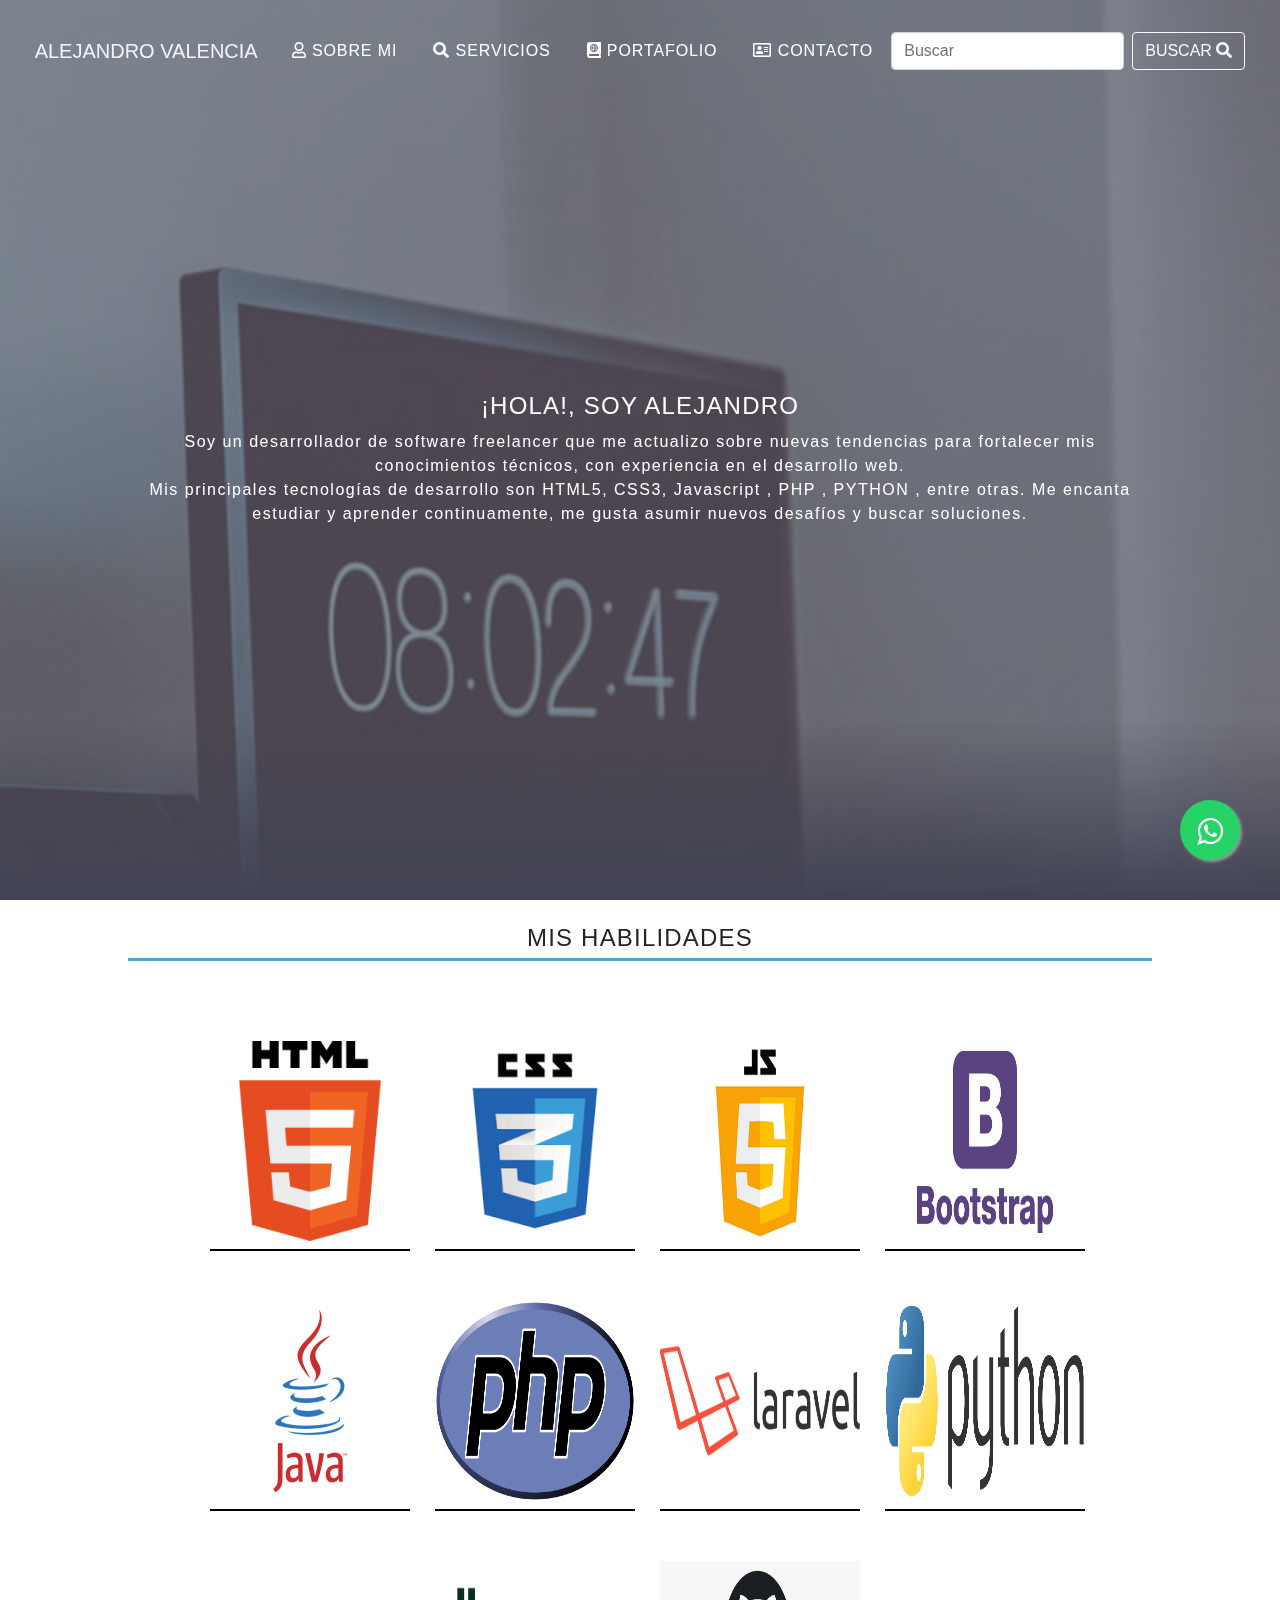
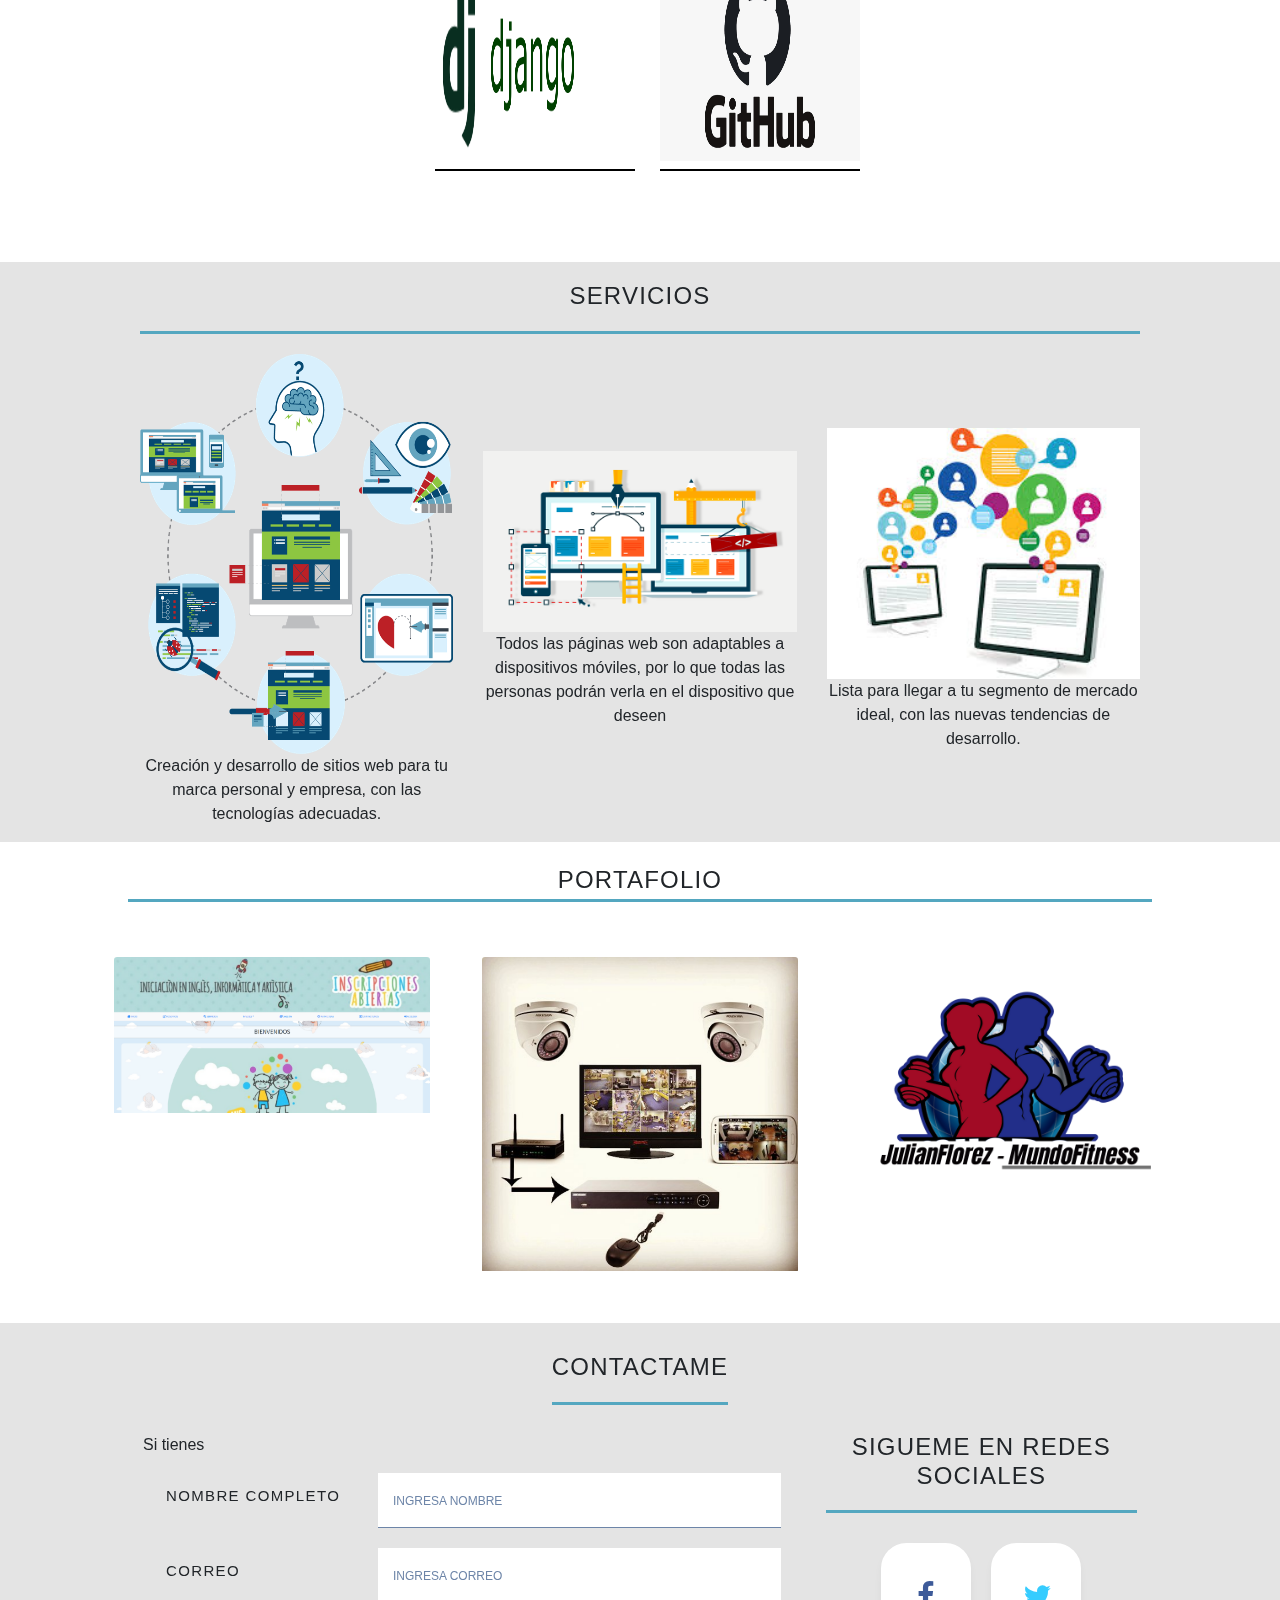
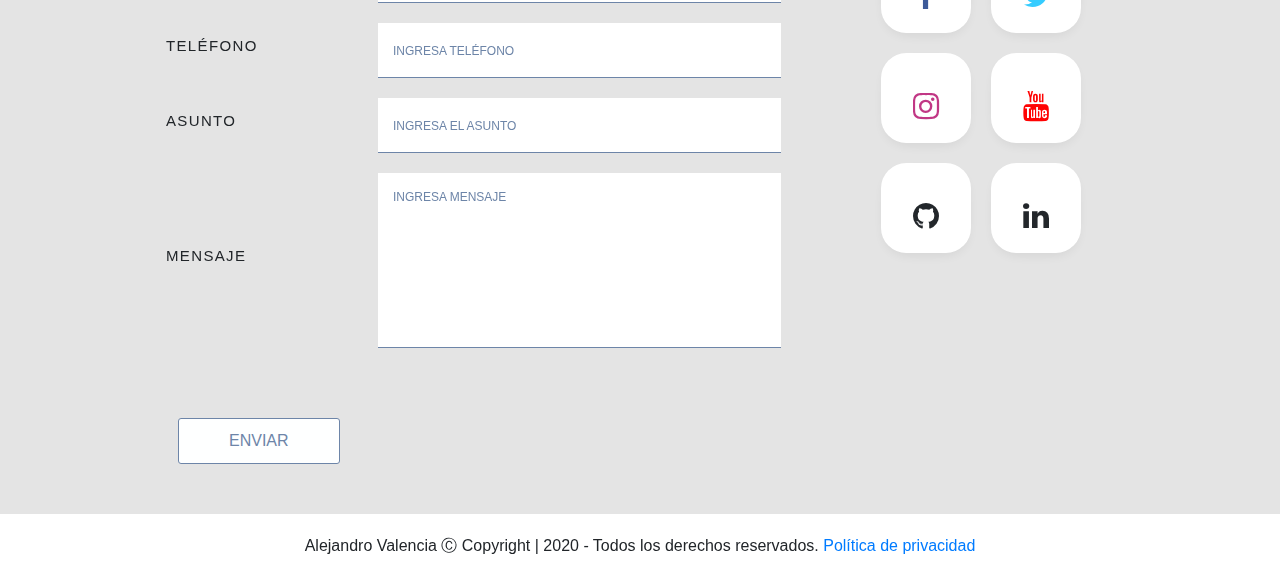
==== index.html @ 233dec97 "e que dd" ====
<!DOCTYPE html>
<html>

  <head>
    <meta charset="UTF-8">
    <meta name="viewport" content="width=device-width, initial-scale=1.0">
    <title> MI BLOG | B I E N V E N I D O </title>

    <link rel="stylesheet" type="text/css" href="estilos/css/estilos.css">
    <link rel="stylesheet" type="text/css" href="estilos/css/sobremi.css">  
    <link rel="stylesheet" type="text/css" href="estilos/css/servicios.css">
    <link rel="stylesheet" type="text/css" href="estilos/css/portafolio.css">
    <link rel="stylesheet" type="text/css" href="estilos/css/contacto.css">
    <link rel="stylesheet" type="text/css" href="estilos/css/footer.css">
    <link rel="stylesheet" type="text/css" href="estilos/bootstrap/css/bootstrap.min.css">
    <link rel="stylesheet" type="text/css" href="estilos/fontawesome/css/all.css">
    <!-- PARA VER EL BOTON WPP -->
    <link rel="stylesheet" href="https://maxcdn.bootstrapcdn.com/font-awesome/4.5.0/css/font-awesome.min.css">
  </head>

  <body>

    <section class="contecInicio" id="inicio" >
      <div class="nav" id="sticker">
        <nav class="navbar navbar-expand-lg navbar-light bg-light">
          <button class="navbar-toggler" type="button" data-toggle="collapse" data-target="#navbarTogglerDemo03" aria-controls="navbarTogglerDemo03" aria-expanded="false" aria-label="Toggle navigation">
            <span class="navbar-toggler-icon"></span>
          </button>
          <a class="navbar-brand" href="index.html">ALEJANDRO VALENCIA</a>
          <div class="collapse navbar-collapse" id="navbarTogglerDemo03">
            <ul class="navbar-nav mr-auto mt-2 mt-lg-0">
              <li class="nav-item active">
                  <a class="nav-link" href="#sobremi"><i class="far fa-user"></i> sobre mi  <span class="sr-only">(current)</span></a>
              </li>

              <li class="nav-item">
                  <a class="nav-link" href="#servicios"><i class="fas fa-search"></i> Servicios </a>
              </li>

              <li class="nav-item">
                  <a class="nav-link" href="#portafolio"><i class="fas fa-atlas"></i> Portafolio </a>
              </li>
              
              <li class="nav-item">
                  <a class="nav-link" href="#contacto" ><i class="far fa-address-card"></i> Contacto</a>
              </li>
            </ul>
            <form class="form-inline my-2 my-lg-0">
              <input class="form-control mr-sm-2" type="buscar" placeholder="Buscar" aria-label="Search">
              <button class="btn btn-outline-light my-2 my-sm-0" type="submit">BUSCAR <i class="fas fa-search"></i></button>
            </form>
          </div>
        </nav>
      </div>

      <div class="photo-text">
        <h4 data-ix="skype">¡Hola!, soy Alejandro </h4>
        <p data-ix="container">
          Soy un desarrollador de software freelancer que me actualizo sobre nuevas tendencias para fortalecer mis conocimientos técnicos,
          con experiencia en el desarrollo web. </br>
          Mis principales tecnologías de desarrollo son HTML5, CSS3, Javascript , PHP , PYTHON , entre otras. 
          Me encanta estudiar y aprender continuamente, me gusta asumir nuevos desafíos y buscar soluciones. 
        </p>
      </div>
      <div class="overlay"></div>
    </section>
    
    <section class="portafolio" id="sobremi">
      </br>
      <h4 data-ix="slowfade-scroll-bigs">MIS HABILIDADES</h4>
      <div class="portafolio-container">
        <div class="albunes">
          <ul class="list-albunes">
            <li>
              <div class="container-albun">
                <img src="estilos/img/HTML5.png" alt="logo-html5" />
              </div>
            </li>
            <li>
              <div class="container-albun">
                <img src="estilos/img/Logocss.png" alt="logo-css3" />
              </div>
            </li>

            <li>
              <div class="container-albun">
                <img src="estilos/img/Logojs.png" alt="logo-js" />
              </div>
            </li>

            <li>
              <div class="container-albun">
                <img src="estilos/img/Logobootstrap.jpg" alt="logo-bootstrap" />
              </div>
            </li>
          
            <li>
              <div class="container-albun">
                <img src="estilos/img/java.png" alt="logo-java" />
              </div>
            </li>
            <li>
              <div class="container-albun">
                <img src="estilos/img/php.png" alt="logo-php" />
              </div>
            </li>
            <li>
              <div class="container-albun">
                <img src="estilos/img/laravel-logo.jpg" alt="logo-laravel" />
              </div>
            </li>
            <li>
              <div class="container-albun">
                <img src="estilos/img/python.png" alt="logo-python" />
              </div>
            </li>
            <li>
              <div class="container-albun">
                <img src="estilos/img/django.png" alt="logo-django" />
              </div>
            </li>
            <li>
              <div class="container-albun">
                <img src="estilos/img/GitHub-Logo.jpg" alt="logo-github" />
              </div>
            </li>
          </ul>
        </div>
      </div>
    </section>

    <section class="servicios" id="servicios">
      <div class="contenedor">
        <h4>SERVICIOS</h4>
        <span class="linea-abajo"></span>
        <div class="row">

          <div class="col-sm-4 centro">
            <img src="estilos/img/Desarrollo-web.png" alt="logo-python" class="tamañ-imgServicio"/>
            <p>Creación y desarrollo de sitios web para tu marca personal y empresa, con las tecnologías
            adecuadas.</p>
          </div>

          <div class="col-sm-4 centro">
            <img src="estilos/img/responsive.png" alt="logo-python" />
            <p>Todos las páginas web son adaptables a dispositivos móviles, por lo que todas las personas
              podrán verla en el dispositivo que deseen</p>
          </div>

          <div class="col-sm-4 centro">
            <img src="estilos/img/mercado.jpg" alt="logo-python" />
            <p>Lista para llegar a tu segmento de mercado ideal, con las nuevas tendencias de desarrollo.</p>
          </div>  

        </div> 
      </div>
    </section>

    <section class="portafolio" id="portafolio">
      </br>
      <h4>PORTAFOLIO</h4>
      <div class="portafolio-container">

        <section class="portafolio-item">
          <img src="estilos/img/portada.png" alt="pagina inicial" class="portafolio-img" />
          <section class="portafolio-text centro">
            <h4>SIWGPA</h4>
            
            <a href="https://alejo022.github.io/misprimerosmaestros/" class="btn btn-outline-info">VER SITIO WEB <i class="fas fa-angle-double-right"></i></a>
                  
          </section>
        </section>

        <section class="portafolio-item">
          <img src="estilos/img/02.PNG" alt="" class="portafolio-img"/>
          <section class="portafolio-text centro">
            <h4>CAMARAS SEGURIDAD</h4>
            <a href="#" class="btn btn-outline-info">PRONTO <i class="fas fa-times"></i></a>
          </section>
        </section>

        <section class="portafolio-item">
          <img src="estilos/img/fitnes.png" alt="pagina inicial" class="portafolio-img" />
          <section class="portafolio-text centro">
            
            <h4>MUNDO FITNES</h4>
            <a href="#" class="btn btn-outline-info">PRONTO <i class="fas fa-times"></i></a>
          </section>
        </section>

      </div>
    </section>

    <div class="footer" id="contacto">
      <h4 data-ix="slowfade-scroll-bigs">CONTACTAME</h4>
      <div class="row">
        <div class="col-sm-8">

          <p>Si tienes </p>

          <div class="container">
            <form action="correos.php" method="POST">
              <ul class="flex-outer">
                <li>
                  <label for="nombre"><strong>Nombre Completo</strong></label>
                  <input type="text" name="nombre" placeholder="Ingresa Nombre" class="rect" required>
                </li>
                <li>
                  <label for="correo"><strong>Correo</strong></label>
                  <input type="email" name="email" placeholder="Ingresa Correo" class="rect" required>
                </li>
                <li>
                  <label for="fono"><strong>Teléfono </strong></label>
                  <input type="text" name="telefono" placeholder="Ingresa Teléfono" class="rect" required>
                </li>
                <li>
                  <label for="asunto"><strong>asunto </strong></label>
                  <input rows="6" name="asunto" class="rect" placeholder="Ingresa el Asunto" required>
                </li>
                <li>
                  <label for="mensaje"><strong>mensaje </strong></label>
                  <textarea rows="6" name="mensaje" class="rect" placeholder="Ingresa Mensaje" required></textarea>
                </li>
                <li class="center">
                  <button type="submit" >Enviar</button>
                </li>
              </ul>
            </form>
          </div>

        </div>
        <div class="col-sm-4">

          <div class="tituLo">
            <h4>SIGUEME EN REDES SOCIALES</h4>
          </div>

          <div class="social-btns">
            <a class="btn facebook" href="https://www.facebook.com/stiven.valenciacorrea"><i class="fa fa-facebook"></i></a>
            <a class="btn twitter" href="https://twitter.com/vc_stiven"><i class="fa fa-twitter"></i></a>
            <a class="btn instagram" href="https://www.instagram.com/alejovalencia01"><i class="fa fa-instagram"></i></a>
            <a class="btn youtube" href="https://www.youtube.com/channel/UCEOxPpG16FX16NzQnn1wK1A?view_as=subscriber"><i class="fa fa-youtube"></i></a>
            <a class="btn github" href="https://github.com/alejo022"><i class="fa fa-github"></i></a>
            <a class="btn linkedin" href="https://www.linkedin.com/in/alejandro-valencia-360410129"><i class="fa fa-linkedin"></i></a>
          </div>

        </div>
      </div>
     
    </div>
    
    <a href="https://wa.link/uc47rr" class="float" target="_blank">
      <i class="fa fa-whatsapp my-float"></i>
    </a>

    <footer>
      <span class="footer__text">Alejandro Valencia Ⓒ Copyright | 2020 - Todos los derechos reservados.</span>
      <a href="#" class="footer__link">Política de privacidad</a>
    </footer>
    
    <script src="estilos/js/jquery-3.4.1.min.js"></script>
    <script src="estilos/js/popper.min.js"></script>
    <script src="estilos/bootstrap/js/bootstrap.min.js"></script>

    <!--  NO DEJA VER BOTON WPP  <script defer src="estilos/fontawesome/js/all.js"></script>-->
  </body>
</html>
---- estilos/css/estilos.css ----
body{
  margin: 0;
  padding: 0;
  background-color: #e4e4e4;
  font-family: 'Raleway', sans-serif;
}

/*PARA PONER FOTO DE FONDO Y MENU SOBRE EL  */

.contecInicio{
    width: 100%;
    height: 100vh;
    position: relative;
    background-size: cover;
    overflow: hidden;

    display:flex;
    flex-wrap: wrap;
    justify-content: center;
    align-items: flex-start;
    align-content: flex-start;
    color:#eee;
}

.contecInicio:after{
  content:"";
  width:100%;
  height:100vh;
  position:absolute;
  bottom:0;
  left:0;
  z-index:-1;
  background: linear-gradient(to bottom, rgba(0,0,0,0.12) 80%,rgba(27,32,48,1) 100%);
}

.contecInicio:before{
  content:"";
  width:100%;
  height:200%;
  position:absolute;
  top:0;
  left:0;
    -webkit-backface-visibility: hidden;
    -webkit-transform: translateZ(0); backface-visibility: hidden;
  scale:(1.0, 1.0);
    transform: translateZ(0);
  background:#1B2030 url(../img/bueno.jpg) 100%  no-repeat;
  background-size: cover;
  overflow: hidden;
  background-attachment:fixed;
  animation: grow 360s  linear 10ms infinite;
  transition:all 0.4s ease-in-out;
  z-index:-2
}

.photo-text{
  width: 100%;
  height: 80%;
  display: flex;
  flex-direction: column;
  justify-content: center;
  align-items: center;
}

.overlay{
    position: absolute;
    z-index: 1;
    width: 100%;
    height: 200vh;
    top: 0;
    left: 0;
    background: rgba(92, 92, 107, 0.6);
}
  
.contecInicio h4{
    text-transform: uppercase;
    letter-spacing: 1.2px;
    color: #FEFFFF;
    margin: 10px;
    cursor: pointer;
    position: relative;
    z-index: 998;
}
  
.contecInicio p{
    width: 80%;
    text-align: center;
    letter-spacing: 1.5px;
    color: #FEFFFF;
    position: relative;
    z-index: 998;
}

/*MENU*/
.nav{
    line-height: 70px;
    position: relative;
    z-index: 999;
  }
  
.nav-item a {
  clear: right;
  color: #FEFFFF !important;
  margin: 0 10px;
  line-height: 70px;
  letter-spacing: .9px;
  text-transform: uppercase;
  transition: all 250ms ease;
}
  
.centro{
  display: flex;
  flex-direction: column;
  justify-content: center;
text-align: center;}

/*BOTON WPP*/

.float{
	position:fixed;
	width:60px;
	height:60px;
	bottom:40px;
	right:40px;
	background-color:#25d366;
	color:#FFF;
	border-radius:50px;
	text-align:center;
  font-size:30px;
	box-shadow: 2px 2px 3px #999;
  z-index:100;
}

.float:hover {
	text-decoration: none;
	color: #25d366;
  background-color:#fff;
}

.my-float{
	margin-top:16px;
}



/*Para la barra de navegacion */

@media screen and (max-width: 1140px){

  .navbar-brand {display: none !important; }

}

@media screen and (max-width: 990px){

  .navbar-brand {display: block !important; }


}
---- estilos/css/sobremi.css ----
.albunes{width: 90%;
    height: auto;
    margin: auto;}


.albunes-niveles{width: 100%;
             height: auto;}


.albunes .list-albunes {display: flex;
                   flex-wrap:wrap;
                   justify-content: center;}
                    
                   
.albunes .list-albunes li {margin-right: 25px;
                      margin-bottom: 25px;
                      margin-top: 25px;
                      list-style: none;}
                      


.albunes .list-albunes li .container-albun {position: relative;
                                       width: 200px;
                                       border-bottom: 2px double #000;
                                       transition: all 0.4s ease-out;}
               

.albunes .list-albunes li .container-albun:hover {
                                             transform: translateY(-10px);
                                             box-shadow: 4px 30px 16px 0px  rgba(50,50,50, 0.45)}


.albunes .list-albunes li .container-albun img {
                                           position: relative;
                                           width: 200px;
                                           height: 200px;
                                            margin-bottom: 8px;}

.albunes .list-albunes li .container-albun .info-albun {position: absolute;
                                                   bottom: 0;
                                                   width: 100%;
                                                   height: 50px;
                                                   display: flex;
                                                   align-items: center;
                                                   justify-content: center;}


.albunes .list-albunes li .container-albun .info-albun .nombre-albun {color: rgb(0,0,0);}

/*----------------------------------------------------------------------------------------*/
---- estilos/css/servicios.css ----
.servicios {
    width: 100%;
    height: auto;
    margin: auto;
   
}
 
.servicios .contenedor {
    
    margin: auto;
    width: 90%;
    max-width: 1000px;
    overflow: hidden;
    
}

.contenedor h4{
    text-align: center;
    font-weight: 400;
    letter-spacing: 1.2px;
    margin-top: 20px;
  }
  
  .contenedor h4:after{
    content: '';
    display: block; 
    width: 100%;
    height: 3px;
    margin: 20px auto;
    border: 0;
    background: #54a7c0;
  }

section .caja-servicios {
    display: flex;
    width: 100%;
    height: 100%;
    justify-content: space-around;
    
    flex-wrap: wrap;
    display: flex;
                   flex-wrap:wrap;
                   justify-content: center;
}

.caja-servicios li {margin-right: 25px;
    margin-bottom: 25px;
    margin-top: 25px;
    list-style: none;}

.caja-servicios li .container-albun   {position: relative;
        width: 400px; }


.contenedor-cta{padding: 20px;
                text-align: center;}

  .tamañ-imgServicio{ height: 400px;}
---- estilos/css/portafolio.css ----
/*Portafolio*/
.portafolio{
    width: 100%;
    background: white;
  }
  
  .portafolio h4{
    width: 80%;
    margin: auto;
    text-align: center;
    font-weight: 400;
    letter-spacing: 1.2px;
  }
  
  .portafolio h4:after{
    content: '';
    display: block; 
    width: 100%;
    height: 3px;
    margin: 5px auto;
    border: 0;
    background: #54a7c0;
  }
  
  .portafolio-container{
    padding: 50px;
    display: flex;
    width: 90%;
    margin: auto;
    justify-content: space-between;
  }
  
  .portafolio-item{
    width: 30%;
    position: relative;
    overflow: hidden;
    border-radius: .20em;
  }
  
  .portafolio-item img{
    width: 100%;
  }
  
  .portafolio-text{
    width: 100%;
    position: absolute;
    bottom: 0;
    padding: 10px;
    background: rgba(254, 255, 255, .8);
    transform: translateY(100%);
    transition: all 450ms ease;
  }
  
  .portafolio-text h5{
    color: #299FFF;
    font-size: 15px;
    text-transform: uppercase;
    letter-spacing: 1.2px;
    margin: 0;
  }
  
  .portafolio-text p{
    text-align: justify;
    color: #6D85A8;
  }
  
  .portafolio-item:hover .portafolio-text{
    transform: translateY(0);
  }
  
  .portafolio-img{
    transition: all 450ms ease;
  }
  
  .portafolio-item:hover .portafolio-img{
    transform: rotate(-5deg) scale(1.15);
  }
---- estilos/css/contacto.css ----
/*CONTACTO*/


.footer{
  display: flex;
  align-items: center;
  flex-direction: column;
  width: 100%;
  margin-top: 30px;
}

.footer .row {width: 80%;}
  

.footer h4{
  font-weight: 400;
  letter-spacing: 1.2px;
}


.footer h4:after{
  content: '';
  display: block; 
  width: 100%;
  height: 3px;
  margin: 20px auto;
  border: 0;
  background: #54a7c0;
}

.container{
  width: 90%;
  margin: 0 auto;
}

.container *{
  box-sizing: border-box;
}

.flex-outer,
.flex-inner{
  list-style-type: none;
  padding: 0;
}

.flex-outer{
  max-width: 800px;
  margin: 0 auto;
}

.flex-outer li,
.flex-inner{
  display: flex;
  flex-wrap: wrap;
  align-items: center;
}

.flex-inner{
  padding: 0 8px;
  justify-content: space-between;  
}

.flex-outer > li:not(:last-child){
  margin-bottom: 20px;
}

.flex-outer li label{
  padding: 8px;
  font-weight: 300;
  font-size: 15px;
  letter-spacing: .09em;
  text-transform: uppercase;
}

.flex-outer > li > label{
  flex: 1 0 120px;
  max-width: 220px;
}

.flex-outer > li > label + *,
.flex-inner{
  flex: 1 0 220px;
}

.flex-outer li input:not([type='checkbox']),
.flex-outer li textarea{
  padding: 15px;
  resize: none;
}

.flex-outer li button{
  background: 0 0 #FEFFFF;
  border: 1px solid #6D85A8;
  border-radius: 3px;
  color: #6D85A8;
  font-size: 16px;
  line-height: inherit;
  margin: 30px 0;
  padding: 10px 50px;
  text-transform: uppercase;
  transition: all 0.25s ease 0s;
}

.flex-outer li button:hover,
.flex-outer li button:active,
.flex-outer li button:focus {
    border-color: #299FFF;
    color: #299FFF;
}

.flex-inner li{
  width: 100px;
}

.rect{
    border-color: #6D85A8;
  border-width: 0 0 1px 0;
  border-style: none none solid none;
  box-shadow: none;
}

.rect:focus{
    box-shadow: none;
    border-color: #60A9F1;
  outline: none;
}


.center{
  width: 95%;
  text-align: center;
  padding: 20px;
}



.flex-outer li ::placeholder{
  font-size: 12px;
  color: #6D85A8;
  text-transform: uppercase;
  font-weight: 400;
}

.flex-outer li ::-webkit-input-placeholder{
  font-size: 12px;
  color: #6D85A8;
  text-transform: uppercase;
  font-weight: 400;
}

.flex-outer li ::-moz-placeholder{
  font-size: 12px;
  color: #6D85A8;
  text-transform: uppercase;
  font-weight: 400;
}

.flex-outer li ::-ms-input-placeholder{
  font-size: 12px;
  color: #6D85A8;
  text-transform: uppercase;
  font-weight: 400;
}

.flex-outer li ::-moz-placeholder{
  font-size: 12px;
  color: #6D85A8;
  text-transform: uppercase;
  font-weight: 400;
}

input{
  font-family: 'Raleway', sans-serif;
}

@media screen and (max-width: 950px){
  .portafolio-container{
    flex-flow: column wrap;
    align-items: center;
    padding: 5px;
  }
  
  .portafolio-item{width: 80%; margin-top: 10px;}

  .centro h4 {font-size: 1rem}

}

@media screen and (max-width: 950px){
  .photo p{width: 90%;}
  .grand-title{width: 90%;}
  .text{flex-direction: column;}
  .inner-content{flex-flow: column wrap;}
  .boxy:nth-child(1),.boxy:nth-child(2){width: 90%;}/*GENERA PROBLEMA*/
  .boxy:nth-child(1){padding: 10px;}
  #slider{margin-left: -55px;}
}

@media only screen and (max-width: 600px){
  label{
    display: block;
    cursor: pointer;
  }
  .menu{
    text-align: center;
    width: 100%;
    display: none;
  }
  .menu a{
    display: block;
    border-bottom: 1px solid #EAEAEB;
    margin: 0;
    color: #6D85A8;
  }
  #toggle:checked + .menu{display: block; background-color: #FEFFFF;}
}

@media screen and (max-width: 500px){
  #slider{margin-left: -55px;}
  .inner-text{width: 80%;}
  
}

@keyframes slider{
  0%{left: 0; opacity: 0;}
  20%{left: 0; opacity: 1;}
  25%{left: -100%; opacity: .8;}
  45%{left: -100%; opacity: .8;}
  50%{left: -200%; opacity: .7;}
  70%{left: -200%; opacity: .7;}
  75%{left: -300%; opacity: .6;}
  95%{left: -400%; opacity: .6;}
  100%{left: -400%; opacity: 1;}
}



/*redes sociales*/

.tituLo {width: 100%;}

.tituLo h4 {text-align: center;}


.social-btns .btn,.social-btns .btn .fa,.social-btns .btn:before{transition:all .35s; transition-timing-function:cubic-bezier(0.31,-.105,.43,1.59)}

.social-btns .btn:before{top:90%;
                        left:-110%}

.social-btns .btn .fa{-webkit-transform:scale(0.8);
                      transform:scale(0.8)}


.social-btns .btn.facebook:before{background-color:#3b5998}

.social-btns .btn.facebook .fa{color:#3b5998}

.social-btns .btn.twitter:before{background-color:#3cf}

.social-btns .btn.twitter .fa{color:#3cf}

.social-btns .btn.youtube:before{background-color:red}

.social-btns .btn.youtube .fa{color:red}

.social-btns .btn.instagram:before{background-color:#c13584}

.social-btns .btn.instagram .fa{color:#c13584}

.social-btns .btn:focus:before,.social-btns .btn:hover:before{top:-10%;left:-10%}

.social-btns .btn:focus .fa,.social-btns .btn:hover .fa{color:#fff;
                                                        -webkit-transform:scale(1);
                                                        transform:scale(1)}

.social-btns{margin:auto;font-size:0;text-align:center;top:0;bottom:0;left:0;right:0}

.social-btns .btn{display:inline-block;background-color:#fff;width:90px;height:90px;line-height:90px;margin:10px 10px;text-align:center;position:relative;overflow:hidden;border-radius:28%;box-shadow:0 5px 15px -5px rgba(0,0,0,.1);opacity:.99}
.social-btns .btn:before{content:'';width:120%;height:120%;position:absolute;-webkit-transform:rotate(45deg);transform:rotate(45deg)}
.social-btns .btn .fa{font-size:38px;vertical-align:middle}
---- estilos/css/footer.css ----
footer {
    text-align: center;
    padding: 20px;
    background: white;
}
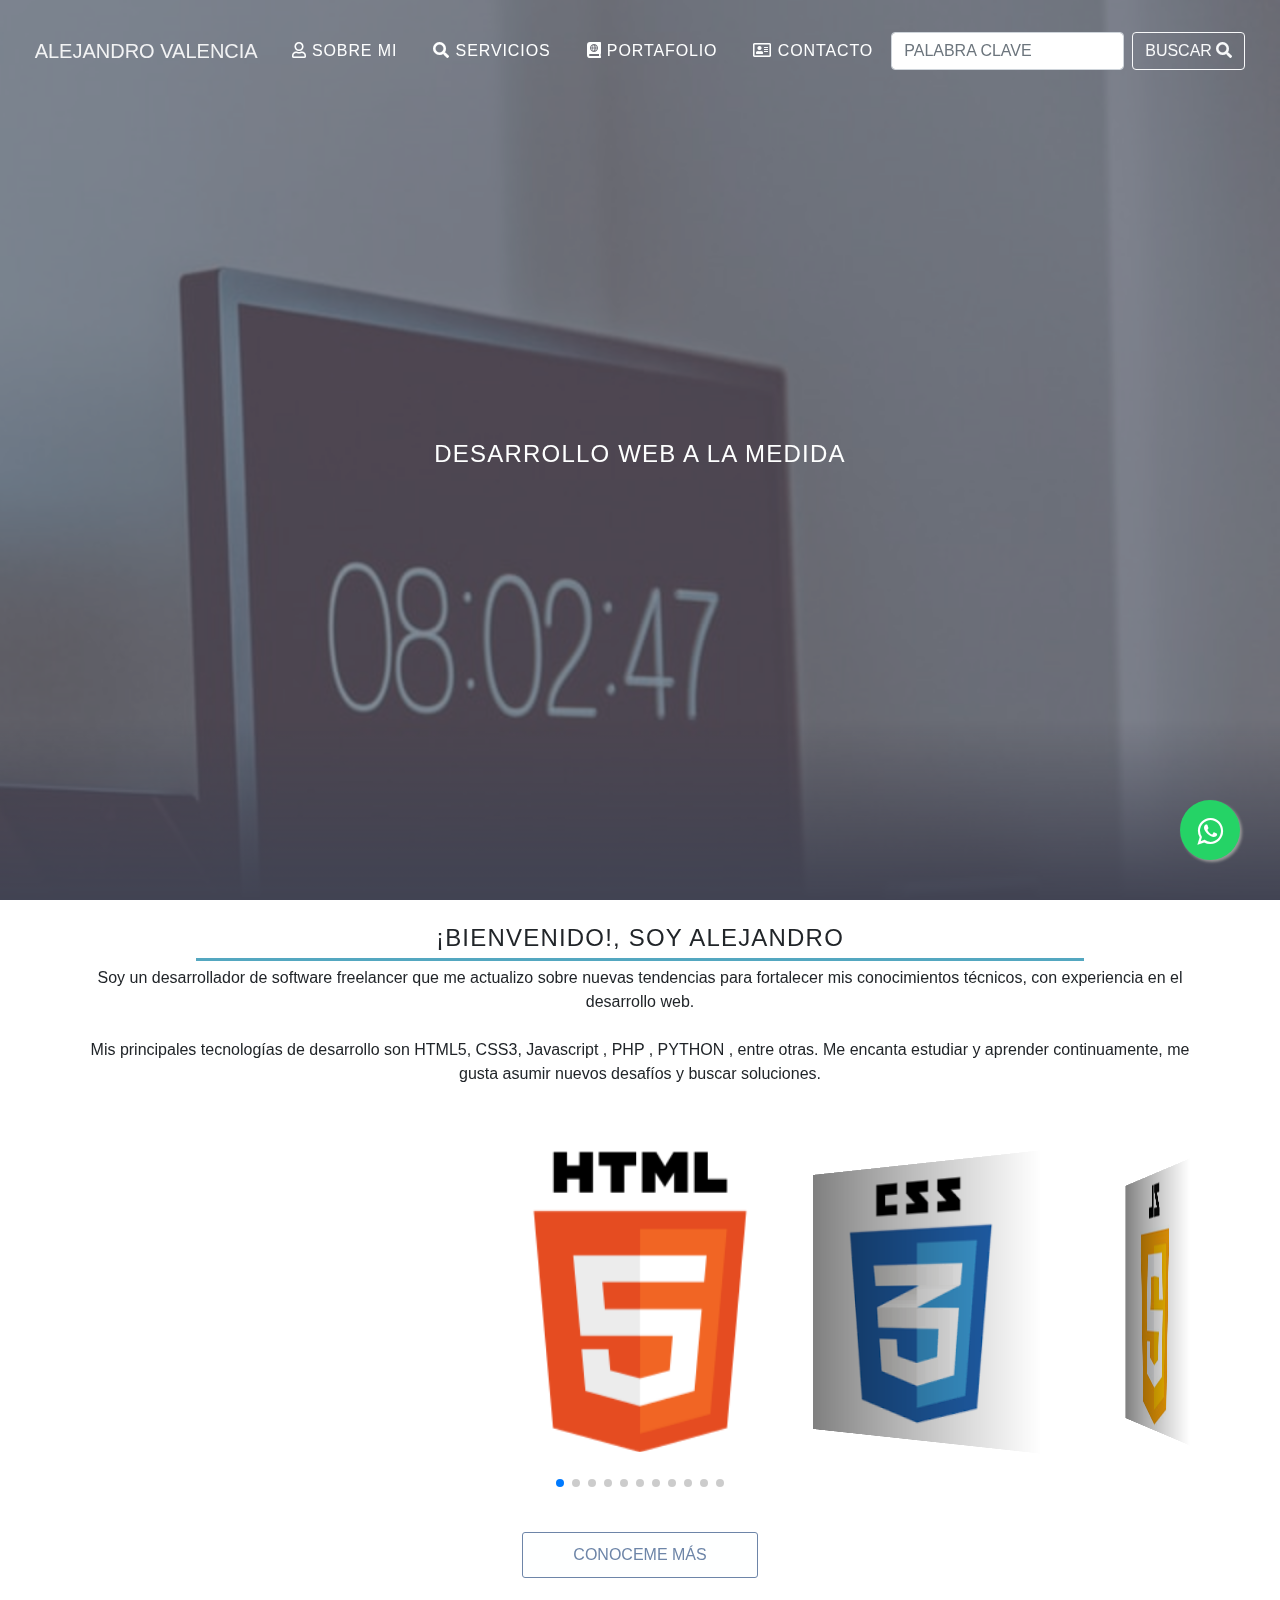
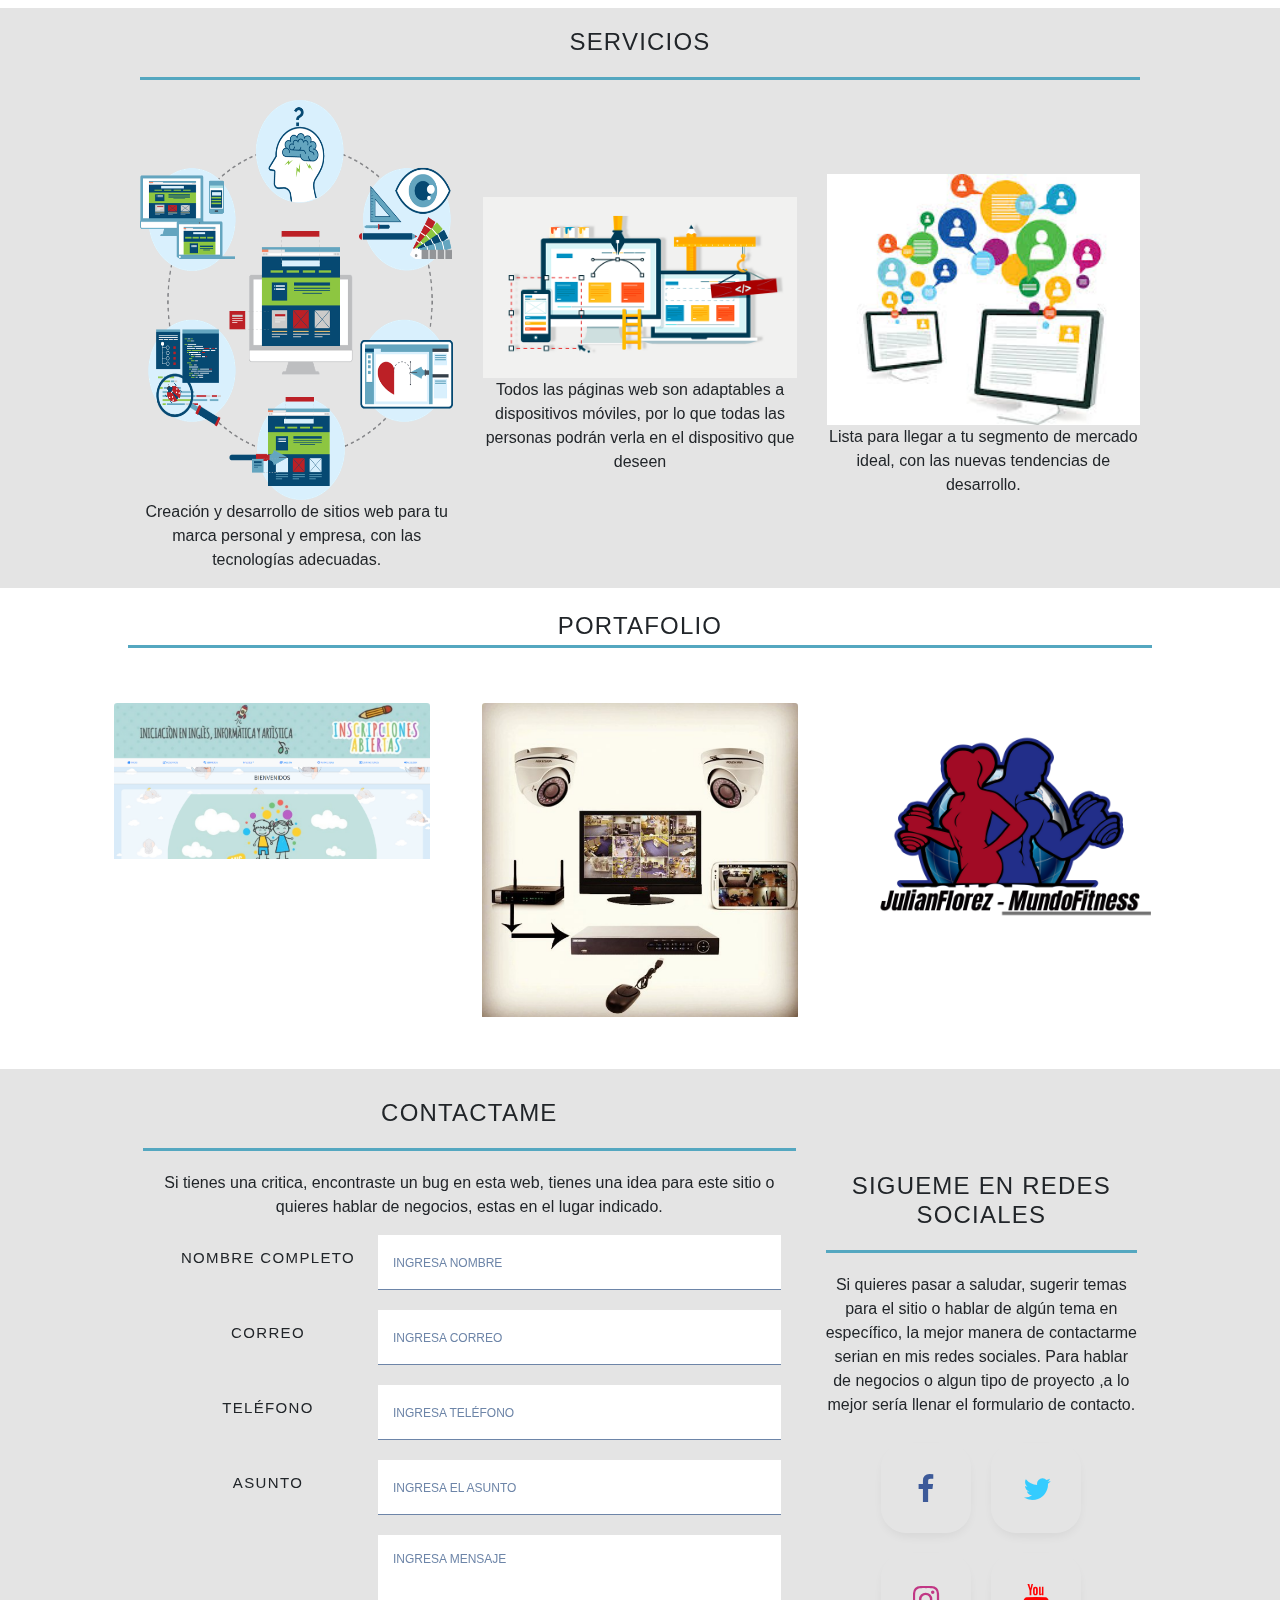
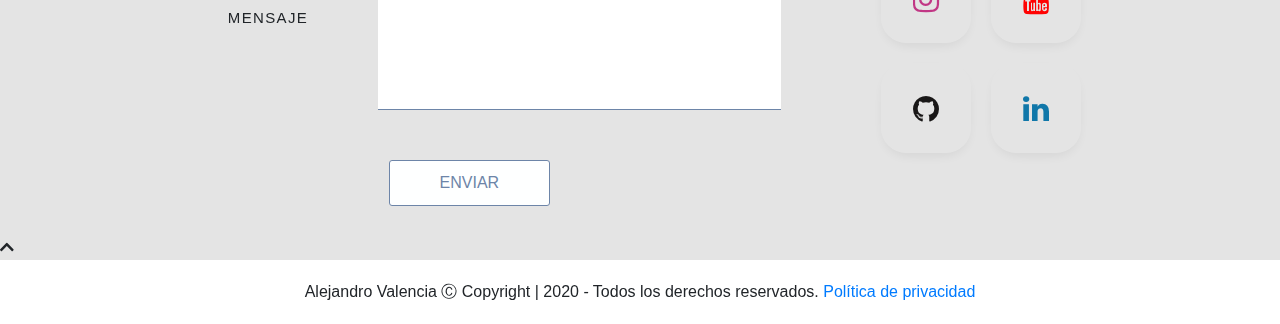
==== commit 0cd7fa66: "segundo commit" ====
--- a/index.html
+++ b/index.html
@@ -2,11 +2,13 @@
 <html>
 
   <head>
+
     <meta charset="UTF-8">
     <meta name="viewport" content="width=device-width, initial-scale=1.0">
-    <title> MI BLOG | B I E N V E N I D O </title>
-
-    <link rel="stylesheet" type="text/css" href="estilos/css/estilos.css">
+    <title> S . E . S | B I E N V E N I D O </title>
+
+    <!-- HOJAS DE ESTILO -->
+   
     <link rel="stylesheet" type="text/css" href="estilos/css/sobremi.css">  
     <link rel="stylesheet" type="text/css" href="estilos/css/servicios.css">
     <link rel="stylesheet" type="text/css" href="estilos/css/portafolio.css">
@@ -14,8 +16,13 @@
     <link rel="stylesheet" type="text/css" href="estilos/css/footer.css">
     <link rel="stylesheet" type="text/css" href="estilos/bootstrap/css/bootstrap.min.css">
     <link rel="stylesheet" type="text/css" href="estilos/fontawesome/css/all.css">
+    
     <!-- PARA VER EL BOTON WPP -->
     <link rel="stylesheet" href="https://maxcdn.bootstrapcdn.com/font-awesome/4.5.0/css/font-awesome.min.css">
+    <!-- PARA EL SWIPER -->
+    <link rel="stylesheet" href="https://unpkg.com/swiper/swiper-bundle.min.css">
+    <link rel="stylesheet" type="text/css" href="estilos/css/estilos.css">
+
   </head>
 
   <body>
@@ -46,7 +53,7 @@
               </li>
             </ul>
             <form class="form-inline my-2 my-lg-0">
-              <input class="form-control mr-sm-2" type="buscar" placeholder="Buscar" aria-label="Search">
+              <input class="form-control mr-sm-2" type="buscar" placeholder="PALABRA CLAVE" aria-label="Search">
               <button class="btn btn-outline-light my-2 my-sm-0" type="submit">BUSCAR <i class="fas fa-search"></i></button>
             </form>
           </div>
@@ -54,79 +61,56 @@
       </div>
 
       <div class="photo-text">
-        <h4 data-ix="skype">¡Hola!, soy Alejandro </h4>
-        <p data-ix="container">
+        <h4 data-ix="skype">DESARROLLO WEB A LA MEDIDA </h4>
+        <p  style="text-align: center;">
+          
+        </p>
+      </div>
+      <div class="overlay"></div>
+    </section>
+    
+    <section class="portafolio" id="sobremi">
+      
+      <br>
+      <div class="container">
+        <h4 data-ix="skype">¡BIENVENIDO!, SOY ALEJANDRO  </h4>
+        <p data-ix="container" style="text-align: center;">
           Soy un desarrollador de software freelancer que me actualizo sobre nuevas tendencias para fortalecer mis conocimientos técnicos,
-          con experiencia en el desarrollo web. </br>
+          con experiencia en el desarrollo web. </br><br>
           Mis principales tecnologías de desarrollo son HTML5, CSS3, Javascript , PHP , PYTHON , entre otras. 
           Me encanta estudiar y aprender continuamente, me gusta asumir nuevos desafíos y buscar soluciones. 
         </p>
-      </div>
-      <div class="overlay"></div>
-    </section>
-    
-    <section class="portafolio" id="sobremi">
-      </br>
-      <h4 data-ix="slowfade-scroll-bigs">MIS HABILIDADES</h4>
-      <div class="portafolio-container">
-        <div class="albunes">
-          <ul class="list-albunes">
-            <li>
-              <div class="container-albun">
-                <img src="estilos/img/HTML5.png" alt="logo-html5" />
-              </div>
-            </li>
-            <li>
-              <div class="container-albun">
-                <img src="estilos/img/Logocss.png" alt="logo-css3" />
-              </div>
-            </li>
-
-            <li>
-              <div class="container-albun">
-                <img src="estilos/img/Logojs.png" alt="logo-js" />
-              </div>
-            </li>
-
-            <li>
-              <div class="container-albun">
-                <img src="estilos/img/Logobootstrap.jpg" alt="logo-bootstrap" />
-              </div>
-            </li>
-          
-            <li>
-              <div class="container-albun">
-                <img src="estilos/img/java.png" alt="logo-java" />
-              </div>
-            </li>
-            <li>
-              <div class="container-albun">
-                <img src="estilos/img/php.png" alt="logo-php" />
-              </div>
-            </li>
-            <li>
-              <div class="container-albun">
-                <img src="estilos/img/laravel-logo.jpg" alt="logo-laravel" />
-              </div>
-            </li>
-            <li>
-              <div class="container-albun">
-                <img src="estilos/img/python.png" alt="logo-python" />
-              </div>
-            </li>
-            <li>
-              <div class="container-albun">
-                <img src="estilos/img/django.png" alt="logo-django" />
-              </div>
-            </li>
-            <li>
-              <div class="container-albun">
-                <img src="estilos/img/GitHub-Logo.jpg" alt="logo-github" />
-              </div>
-            </li>
-          </ul>
+
+      
+      </div>
+
+      <!-- Swiper -->
+      <div class="swiper-container">
+        <div class="swiper-wrapper">
+          <div class="swiper-slide" style="background-image:url(./estilos/img/HTML5.png)"></div>
+          <div class="swiper-slide" style="background-image:url(./estilos/img/Logocss.png)"></div>
+          <div class="swiper-slide" style="background-image:url(./estilos/img/Logojs.png)"></div>
+          <div class="swiper-slide" style="background-image:url(./estilos/img/Logobootstrap.jpg)"></div>
+          <div class="swiper-slide" style="background-image:url(./estilos/img/java.png)"></div>
+          <div class="swiper-slide" style="background-image:url(./estilos/img/php.png)"></div>
+          <div class="swiper-slide" style="background-image:url(./estilos/img/laravel-logo.jpg)"></div>
+          <div class="swiper-slide" style="background-image:url(./estilos/img/python.png)"></div>
+          <div class="swiper-slide" style="background-image:url(./estilos/img/django.png)"></div>
+          <div class="swiper-slide" style="background-image:url(./estilos/img/logogit.png)"></div>
+          <div class="swiper-slide" style="background-image:url(./estilos/img/GitHub-Logo.jpg)"></div>
         </div>
-      </div>
+        <!-- Add Pagination -->
+        <div class="swiper-pagination"></div>
+      </div>
+
+      <div class="tituLo">
+        <ul class="flex-outer">
+          <li class="centrar-boto">
+            <button type="submit">CONOCEME MÁS</button>
+          </li>
+        </ul>
+      </div>
+  
     </section>
 
     <section class="servicios" id="servicios">
@@ -192,12 +176,19 @@
     </section>
 
     <div class="footer" id="contacto">
-      <h4 data-ix="slowfade-scroll-bigs">CONTACTAME</h4>
+      
       <div class="row">
-        <div class="col-sm-8">
-
-          <p>Si tienes </p>
-
+        <div class="col-sm-8 centro">
+          
+          <div class="tituLo">
+            <h4 data-ix="slowfade-scroll-bigs">CONTACTAME</h4>
+          </div>
+          
+          <div class="tituLo">
+            <p>Si tienes una critica, encontraste un bug en esta web, tienes una idea para este sitio o quieres hablar de negocios,
+              estas en el lugar indicado.</p>
+          </div>
+        
           <div class="container">
             <form action="correos.php" method="POST">
               <ul class="flex-outer">
@@ -221,20 +212,26 @@
                   <label for="mensaje"><strong>mensaje </strong></label>
                   <textarea rows="6" name="mensaje" class="rect" placeholder="Ingresa Mensaje" required></textarea>
                 </li>
-                <li class="center">
-                  <button type="submit" >Enviar</button>
+                <li class="centrar-boto">
+                  <button type="submit">Enviar</button>
                 </li>
               </ul>
             </form>
           </div>
 
         </div>
-        <div class="col-sm-4">
+        <div class="col-sm-4 centro">
 
           <div class="tituLo">
             <h4>SIGUEME EN REDES SOCIALES</h4>
           </div>
 
+          <div class="tituLo">
+            <p>Si quieres pasar a saludar, sugerir temas para el sitio o hablar de algún tema en específico,
+              la mejor manera de contactarme serian en mis redes sociales.
+              Para hablar de negocios o algun tipo de proyecto ,a lo mejor sería llenar el formulario de contacto.</p>
+          </div>
+          
           <div class="social-btns">
             <a class="btn facebook" href="https://www.facebook.com/stiven.valenciacorrea"><i class="fa fa-facebook"></i></a>
             <a class="btn twitter" href="https://twitter.com/vc_stiven"><i class="fa fa-twitter"></i></a>
@@ -249,6 +246,12 @@
      
     </div>
     
+    <div class="go-top-container">
+      <div class="go-top-button">
+        <i class="fas fa-chevron-up"></i>
+      </div>
+    </div>
+
     <a href="https://wa.link/uc47rr" class="float" target="_blank">
       <i class="fa fa-whatsapp my-float"></i>
     </a>
@@ -259,9 +262,13 @@
     </footer>
     
     <script src="estilos/js/jquery-3.4.1.min.js"></script>
-    <script src="estilos/js/popper.min.js"></script>
+    <script type="text/javascript" src="estilos/js/popper.min.js"></script>
     <script src="estilos/bootstrap/js/bootstrap.min.js"></script>
-
+    
     <!--  NO DEJA VER BOTON WPP  <script defer src="estilos/fontawesome/js/all.js"></script>-->
+
+    <script src="https://unpkg.com/swiper/swiper-bundle.min.js"></script>
+    <script src="estilos/js/landing.js"></script>
+    
   </body>
 </html>
--- a/estilos/css/contacto.css
+++ b/estilos/css/contacto.css
@@ -11,13 +11,14 @@
 }
 
 .footer .row {width: 80%;}
-  
 
 .footer h4{
   font-weight: 400;
   letter-spacing: 1.2px;
 }
 
+.footer h4 p {text-align: center;
+              color: red;}
 
 .footer h4:after{
   content: '';
@@ -29,6 +30,8 @@
   background: #54a7c0;
 }
 
+
+
 .container{
   width: 90%;
   margin: 0 auto;
@@ -133,8 +136,6 @@
   padding: 20px;
 }
 
-
-
 .flex-outer li ::placeholder{
   font-size: 12px;
   color: #6D85A8;
@@ -173,6 +174,13 @@
 input{
   font-family: 'Raleway', sans-serif;
 }
+
+
+.centrar-boto { width: 100%;
+                display: block !important;
+                text-align: center;
+               }
+
 
 @media screen and (max-width: 950px){
   .portafolio-container{
@@ -234,24 +242,26 @@
   100%{left: -400%; opacity: 1;}
 }
 
-
-
 /*redes sociales*/
 
-.tituLo {width: 100%;}
-
-.tituLo h4 {text-align: center;}
-
-
-.social-btns .btn,.social-btns .btn .fa,.social-btns .btn:before{transition:all .35s; transition-timing-function:cubic-bezier(0.31,-.105,.43,1.59)}
+  /* titulos contacto y redes */
+  .tituLo {width: 100%;}
+
+  .tituLo h4 {text-align: center;}
+
+  .tituLo p {text-align: center;}
+
+
+.social-btns .btn,.social-btns .btn .fa,.social-btns .btn:before{transition:all .35s;
+                                                                 transition-timing-function:cubic-bezier(0.31,-.105,.43,1.59)}
 
 .social-btns .btn:before{top:90%;
-                        left:-110%}
+                         left:-110%}
+
 
 .social-btns .btn .fa{-webkit-transform:scale(0.8);
                       transform:scale(0.8)}
 
-
 .social-btns .btn.facebook:before{background-color:#3b5998}
 
 .social-btns .btn.facebook .fa{color:#3b5998}
@@ -268,18 +278,51 @@
 
 .social-btns .btn.instagram .fa{color:#c13584}
 
-.social-btns .btn:focus:before,.social-btns .btn:hover:before{top:-10%;left:-10%}
+.social-btns .btn.github:before{background-color: #171515 }
+
+.social-btns .btn.github .fa{color:#171515}
+
+.social-btns .btn.linkedin:before{background-color: #0e76a8  }
+
+.social-btns .btn.linkedin .fa{color:#0e76a8 }
+
+.social-btns .btn:focus:before,.social-btns .btn:hover:before{top:-10%;
+                                                              left:-10%}
 
 .social-btns .btn:focus .fa,.social-btns .btn:hover .fa{color:#fff;
                                                         -webkit-transform:scale(1);
                                                         transform:scale(1)}
 
-.social-btns{margin:auto;font-size:0;text-align:center;top:0;bottom:0;left:0;right:0}
-
-.social-btns .btn{display:inline-block;background-color:#fff;width:90px;height:90px;line-height:90px;margin:10px 10px;text-align:center;position:relative;overflow:hidden;border-radius:28%;box-shadow:0 5px 15px -5px rgba(0,0,0,.1);opacity:.99}
-.social-btns .btn:before{content:'';width:120%;height:120%;position:absolute;-webkit-transform:rotate(45deg);transform:rotate(45deg)}
-.social-btns .btn .fa{font-size:38px;vertical-align:middle}
-
-
-
-
+.social-btns{
+            font-size:0;text-align:center;
+            top:0;
+            bottom:0;
+            left:0;
+            right:0}
+
+.social-btns .btn{display:inline-block;
+                  width:90px;
+                  height:90px;
+                  line-height:90px;
+                  margin:10px 10px;
+                  padding: 0px !important;
+                  text-align:center;
+                  position:relative;
+                  overflow:hidden;
+                  border-radius:28%;
+                  box-shadow:0 5px 15px -5px rgba(0,0,0,.1);
+                  opacity:.99}
+
+.social-btns .btn:before{content:'';
+                          width:120%;
+                          height:120%;
+                          position:absolute;
+                          -webkit-transform:rotate(45deg);
+                          transform:rotate(45deg)}
+
+.social-btns .btn .fa{font-size:38px;
+                      vertical-align:middle;}
+
+
+
+
--- a/estilos/css/footer.css
+++ b/estilos/css/footer.css
@@ -3,3 +3,31 @@
     padding: 20px;
     background: white;
 }
+
+
+/*BOTON WPP*/
+
+.float{
+	position:fixed;
+	width:60px;
+	height:60px;
+	bottom:40px;
+	right:40px;
+	background-color:#25d366;
+	color:#FFF;
+	border-radius:50px;
+	text-align:center;
+    font-size:30px;
+	box-shadow: 2px 2px 3px #999;
+    z-index:100;
+}
+
+.float:hover {
+	text-decoration: none;
+	color: #25d366;
+    background-color:#fff;
+}
+
+.my-float{
+	margin-top:16px;
+}
--- a/estilos/css/estilos.css
+++ b/estilos/css/estilos.css
@@ -1,3 +1,7 @@
+
+*{
+  box-sizing: border-box;
+}
 
 body{
   margin: 0;
@@ -115,32 +119,6 @@
   justify-content: center;
 text-align: center;}
 
-/*BOTON WPP*/
-
-.float{
-	position:fixed;
-	width:60px;
-	height:60px;
-	bottom:40px;
-	right:40px;
-	background-color:#25d366;
-	color:#FFF;
-	border-radius:50px;
-	text-align:center;
-  font-size:30px;
-	box-shadow: 2px 2px 3px #999;
-  z-index:100;
-}
-
-.float:hover {
-	text-decoration: none;
-	color: #25d366;
-  background-color:#fff;
-}
-
-.my-float{
-	margin-top:16px;
-}
 
 
 
@@ -157,4 +135,23 @@
   .navbar-brand {display: block !important; }
 
 
-}+}
+
+
+
+.swiper-container {
+  width: 100%;
+  padding-top: 50px;
+  padding-bottom: 50px;
+}
+
+.swiper-slide {
+  background-position: center;
+  background-size: cover;
+  background: round;
+  width: 300px;
+  height: 300px;
+
+}
+
+
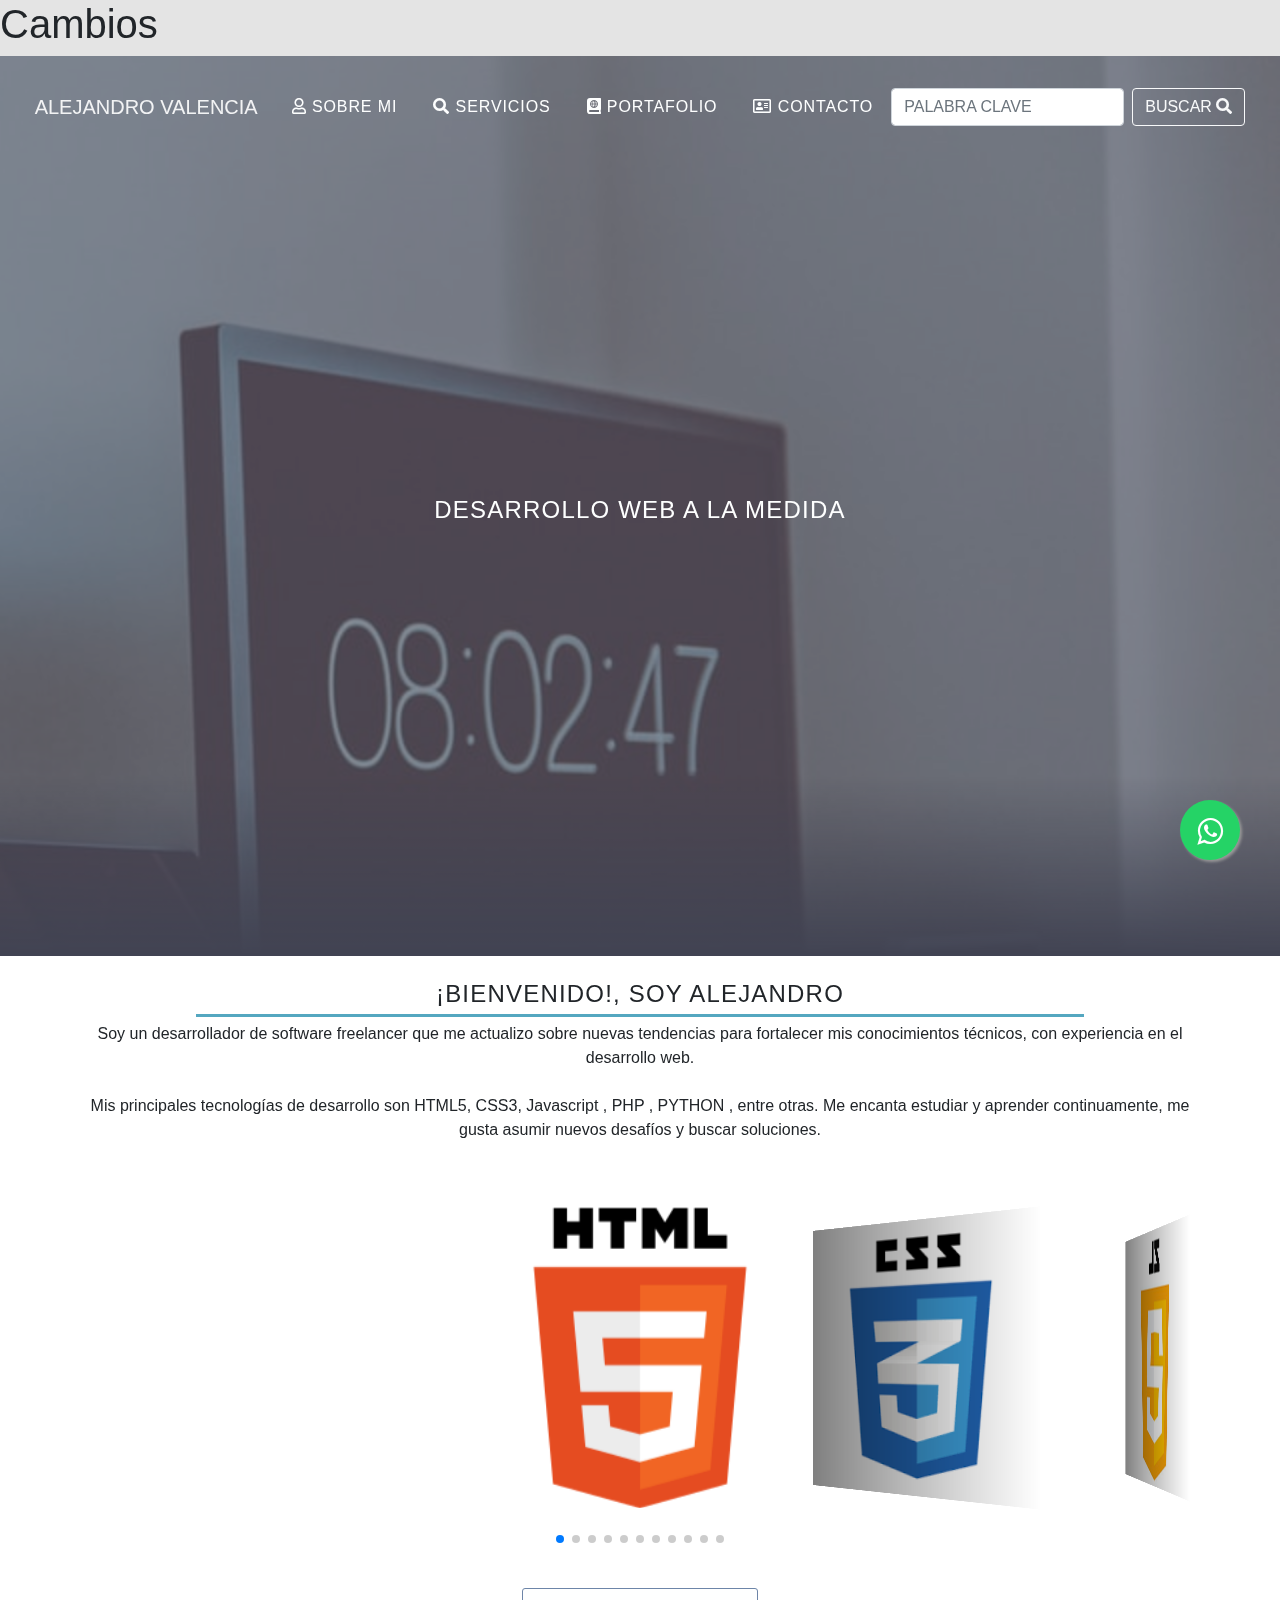
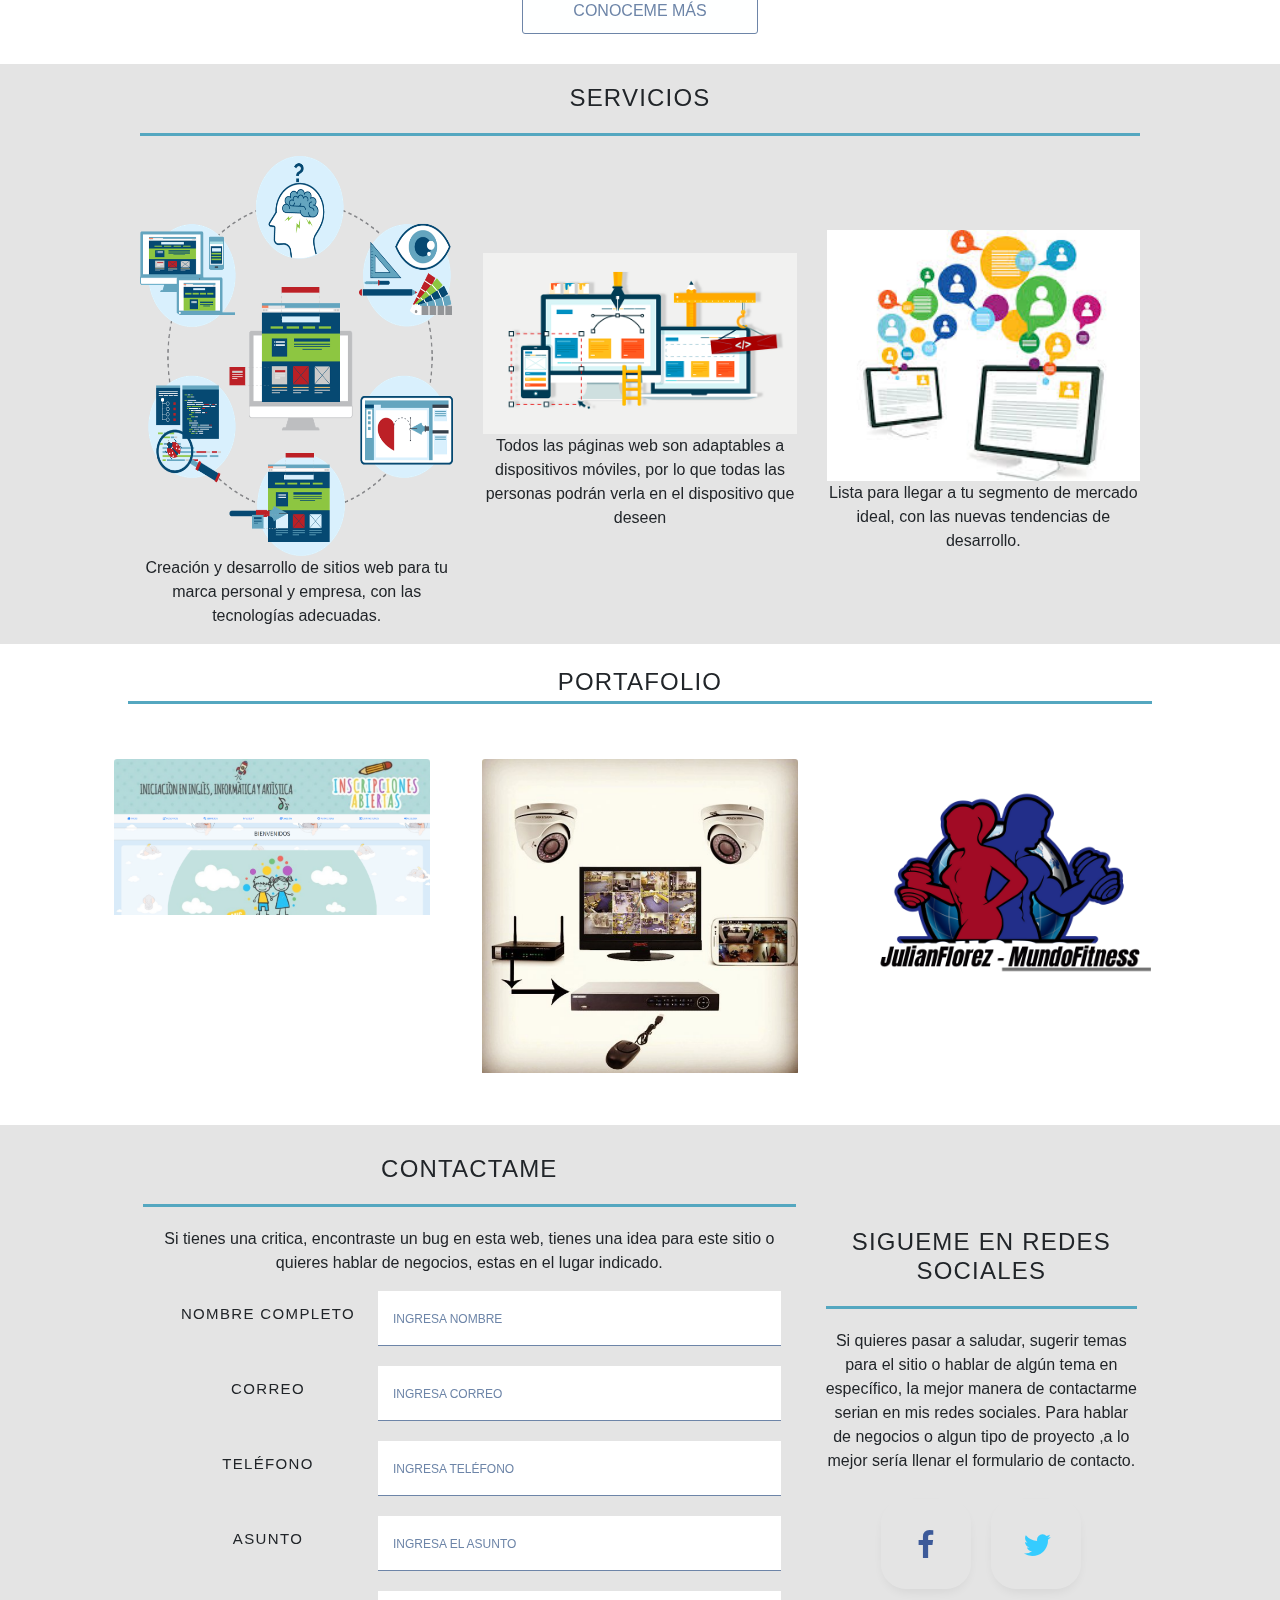
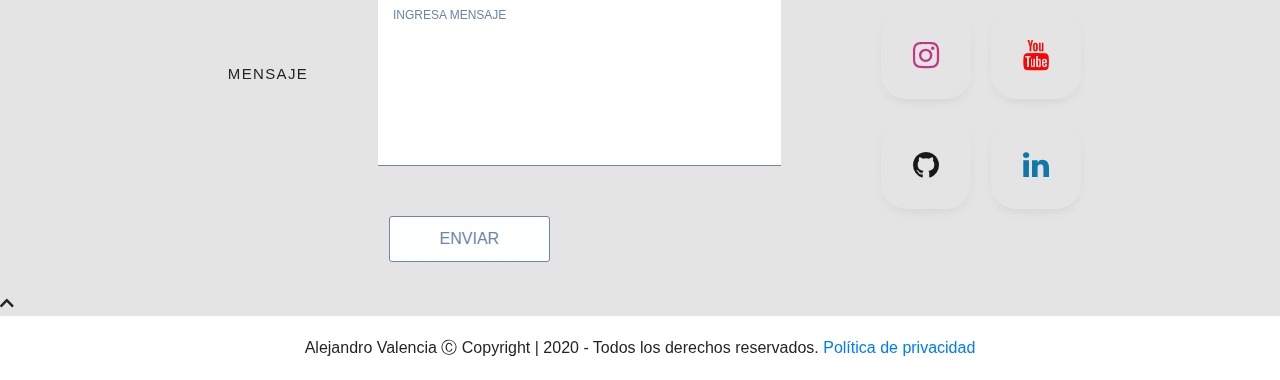
==== commit f20cd4e8: "Titulo" ====
--- a/index.html
+++ b/index.html
@@ -26,7 +26,7 @@
   </head>
 
   <body>
-
+    <h1>Cambios</h1>
     <section class="contecInicio" id="inicio" >
       <div class="nav" id="sticker">
         <nav class="navbar navbar-expand-lg navbar-light bg-light">
@@ -112,7 +112,7 @@
       </div>
   
     </section>
-
+    
     <section class="servicios" id="servicios">
       <div class="contenedor">
         <h4>SERVICIOS</h4>
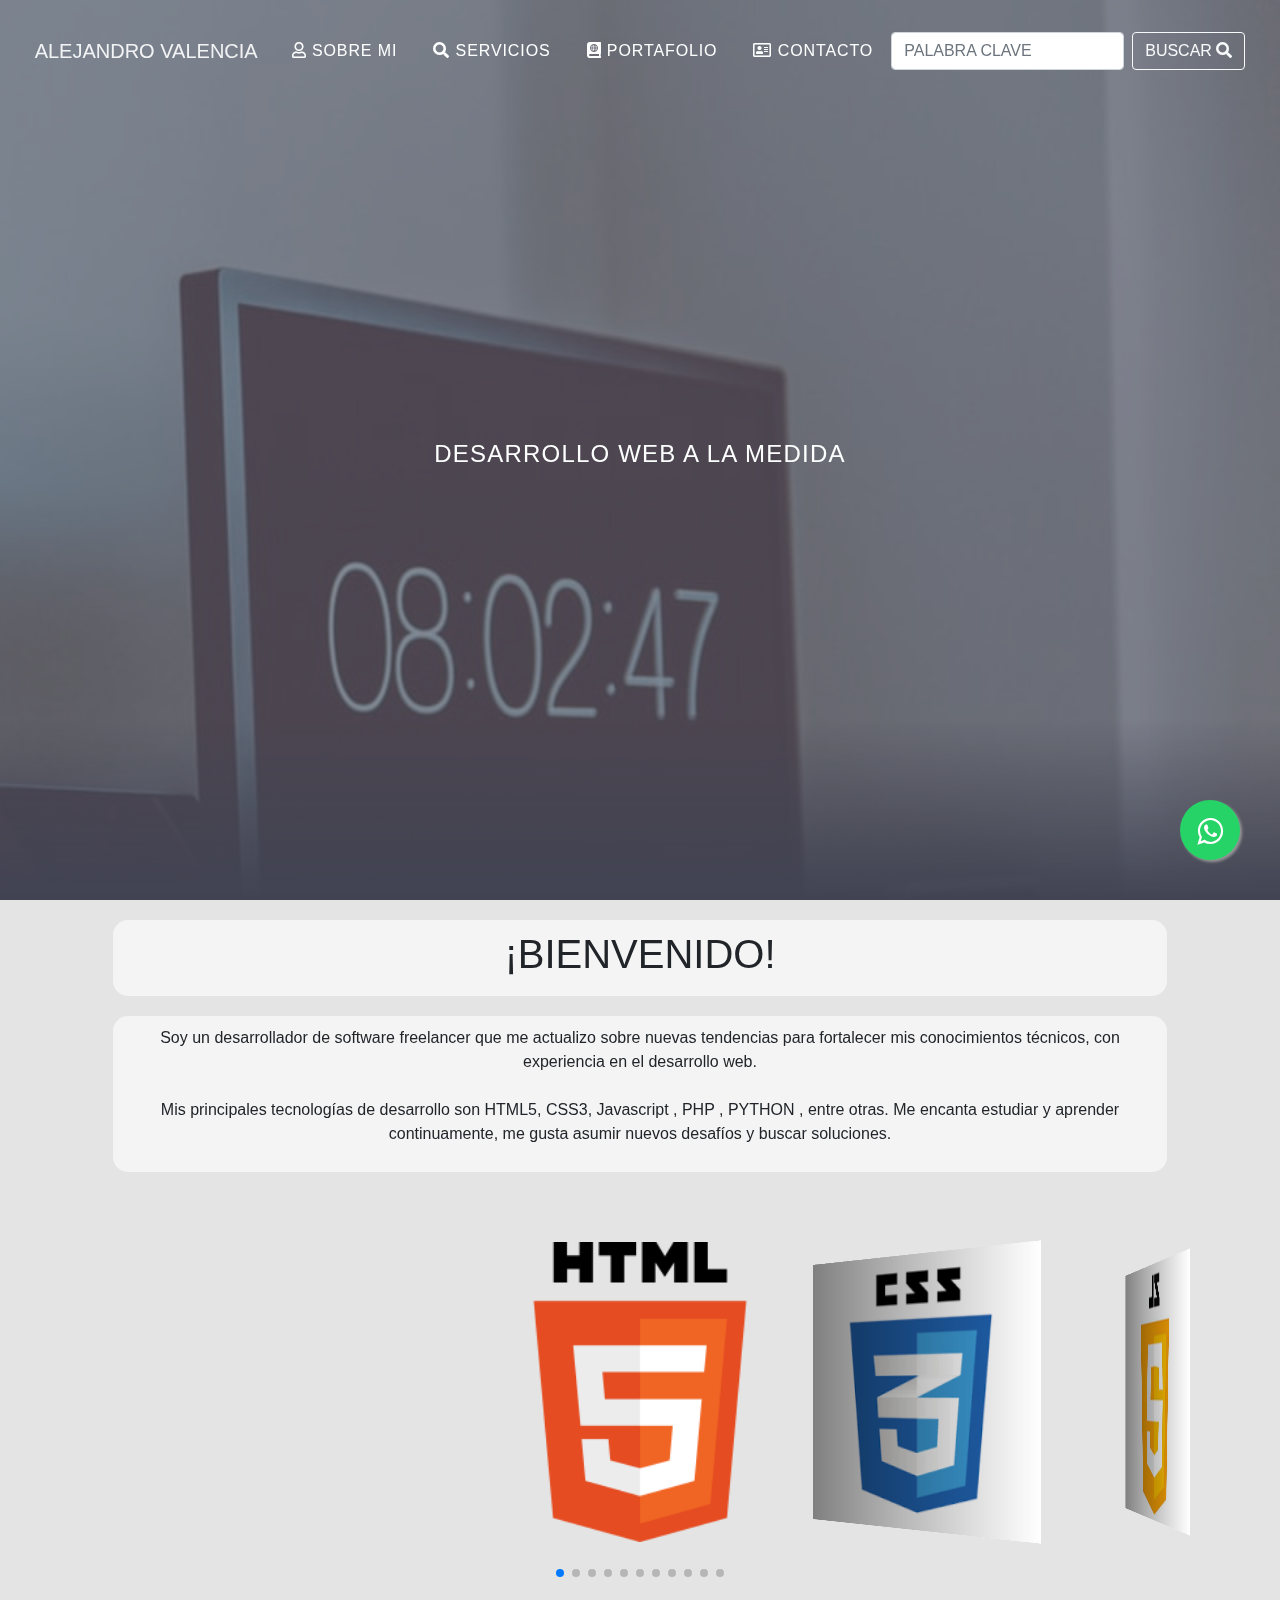
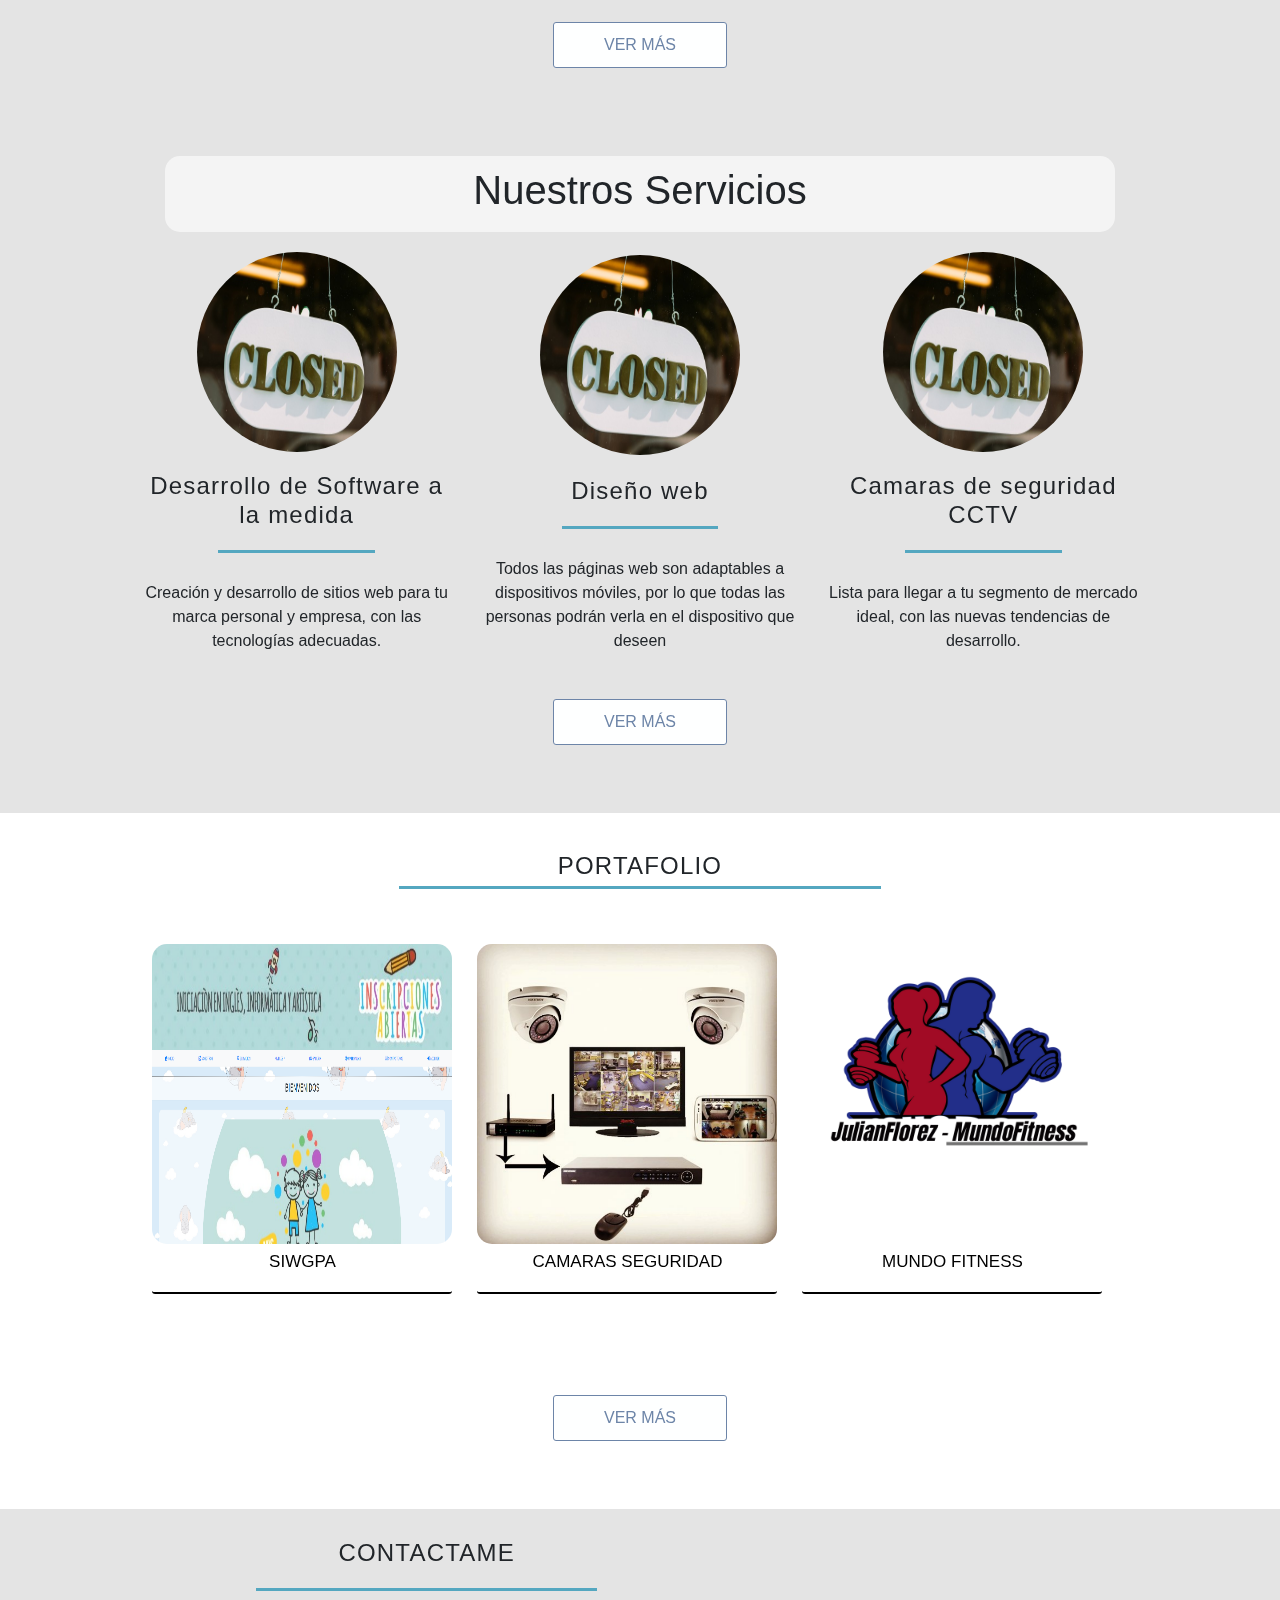
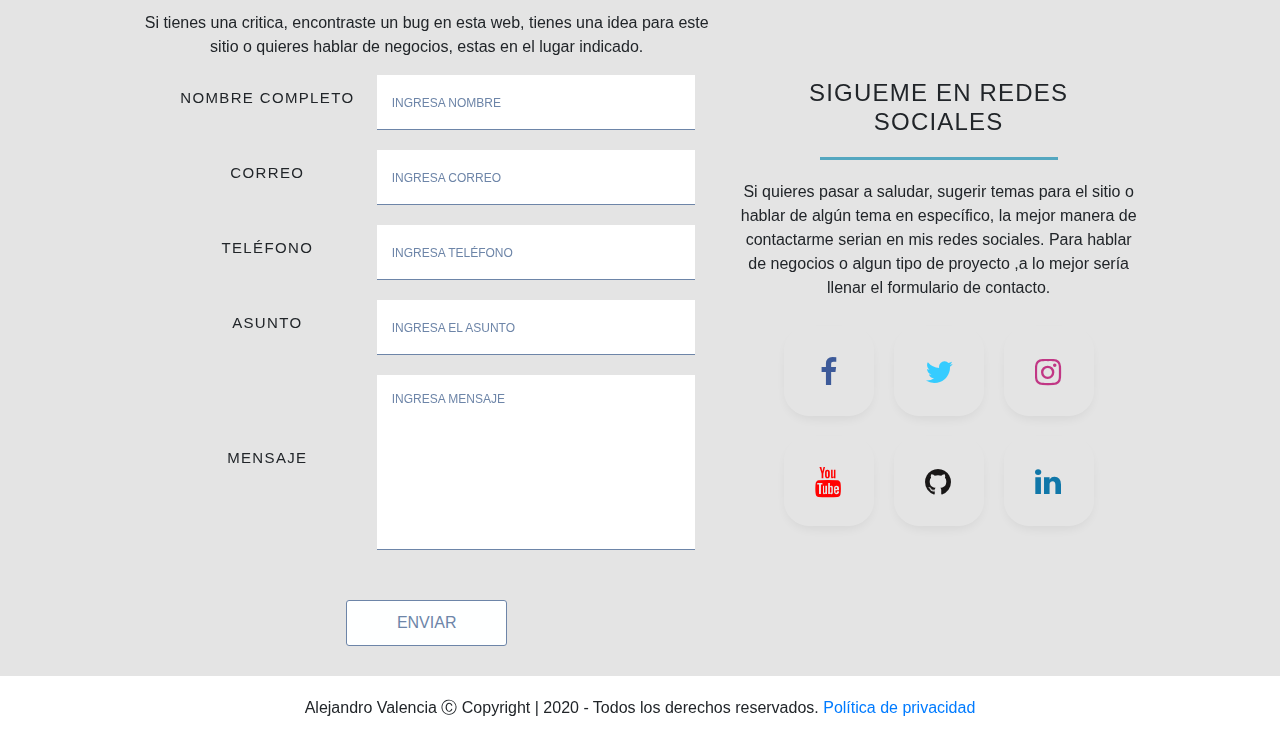
==== commit ca547bed: "version 2 del home" ====
--- a/index.html
+++ b/index.html
@@ -5,7 +5,7 @@
 
     <meta charset="UTF-8">
     <meta name="viewport" content="width=device-width, initial-scale=1.0">
-    <title> S . E . S | B I E N V E N I D O </title>
+    <title> ALEJANDRO VALENCIA </title>
 
     <!-- HOJAS DE ESTILO -->
    
@@ -16,6 +16,9 @@
     <link rel="stylesheet" type="text/css" href="estilos/css/footer.css">
     <link rel="stylesheet" type="text/css" href="estilos/bootstrap/css/bootstrap.min.css">
     <link rel="stylesheet" type="text/css" href="estilos/fontawesome/css/all.css">
+
+    <!--libreria animate css-->
+    <link rel="stylesheet" href="https://cdnjs.cloudflare.com/ajax/libs/animate.css/4.1.1/animate.min.css"/>
     
     <!-- PARA VER EL BOTON WPP -->
     <link rel="stylesheet" href="https://maxcdn.bootstrapcdn.com/font-awesome/4.5.0/css/font-awesome.min.css">
@@ -26,9 +29,9 @@
   </head>
 
   <body>
-    <h1>Cambios</h1>
-    <section class="contecInicio" id="inicio" >
-      <div class="nav" id="sticker">
+    
+    <section class="contecInicio">
+      <div class="nav">
         <nav class="navbar navbar-expand-lg navbar-light bg-light">
           <button class="navbar-toggler" type="button" data-toggle="collapse" data-target="#navbarTogglerDemo03" aria-controls="navbarTogglerDemo03" aria-expanded="false" aria-label="Toggle navigation">
             <span class="navbar-toggler-icon"></span>
@@ -36,16 +39,16 @@
           <a class="navbar-brand" href="index.html">ALEJANDRO VALENCIA</a>
           <div class="collapse navbar-collapse" id="navbarTogglerDemo03">
             <ul class="navbar-nav mr-auto mt-2 mt-lg-0">
-              <li class="nav-item active">
-                  <a class="nav-link" href="#sobremi"><i class="far fa-user"></i> sobre mi  <span class="sr-only">(current)</span></a>
+              <li class="nav-item">
+                  <a class="nav-link" href="sobrenos.html"><i class="far fa-user"></i> sobre mi </a>
               </li>
 
               <li class="nav-item">
-                  <a class="nav-link" href="#servicios"><i class="fas fa-search"></i> Servicios </a>
+                  <a class="nav-link" href="servicios.html"><i class="fas fa-search"></i> Servicios </a>
               </li>
 
               <li class="nav-item">
-                  <a class="nav-link" href="#portafolio"><i class="fas fa-atlas"></i> Portafolio </a>
+                  <a class="nav-link" href="portafolio.html"><i class="fas fa-atlas"></i> Portafolio </a>
               </li>
               
               <li class="nav-item">
@@ -61,29 +64,31 @@
       </div>
 
       <div class="photo-text">
-        <h4 data-ix="skype">DESARROLLO WEB A LA MEDIDA </h4>
+        <h4 data-ix="skype" class="animate__animated animate__rotateIn">DESARROLLO WEB A LA MEDIDA </h4>
         <p  style="text-align: center;">
           
         </p>
       </div>
       <div class="overlay"></div>
     </section>
-    
-    <section class="portafolio" id="sobremi">
-      
-      <br>
-      <div class="container">
-        <h4 data-ix="skype">¡BIENVENIDO!, SOY ALEJANDRO  </h4>
-        <p data-ix="container" style="text-align: center;">
+
+    
+    <section class="container">
+      
+      <div class="main-publico">
+        <h1 class="texto-centrar">¡BIENVENIDO!</h1>
+      </div>
+      <div class="main-publico">
+        <p class="texto-centrar">
           Soy un desarrollador de software freelancer que me actualizo sobre nuevas tendencias para fortalecer mis conocimientos técnicos,
           con experiencia en el desarrollo web. </br><br>
           Mis principales tecnologías de desarrollo son HTML5, CSS3, Javascript , PHP , PYTHON , entre otras. 
           Me encanta estudiar y aprender continuamente, me gusta asumir nuevos desafíos y buscar soluciones. 
         </p>
-
-      
-      </div>
-
+  
+      </div>
+      
+      
       <!-- Swiper -->
       <div class="swiper-container">
         <div class="swiper-wrapper">
@@ -106,79 +111,119 @@
       <div class="tituLo">
         <ul class="flex-outer">
           <li class="centrar-boto">
-            <button type="submit">CONOCEME MÁS</button>
+            <a type="submit" class="boton" href="sobrenos.html">Ver más</a>
           </li>
         </ul>
       </div>
   
     </section>
     
-    <section class="servicios" id="servicios">
+    <section class="servicios">
       <div class="contenedor">
-        <h4>SERVICIOS</h4>
-        <span class="linea-abajo"></span>
+
+        <div class="main-publico">
+          <h1 class="texto-centrar">Nuestros Servicios</h1>
+        </div>
+
+        
+        
         <div class="row">
 
-          <div class="col-sm-4 centro">
-            <img src="estilos/img/Desarrollo-web.png" alt="logo-python" class="tamañ-imgServicio"/>
+          <div class="col-xs-12 col-sm-6 col-md-4 centro">
+            <img src="estilos/img/servicio.jpg" alt="logo-python" class="img-servicio"/>
+            <h4>Desarrollo de Software a la medida</h4>
             <p>Creación y desarrollo de sitios web para tu marca personal y empresa, con las tecnologías
             adecuadas.</p>
           </div>
 
-          <div class="col-sm-4 centro">
-            <img src="estilos/img/responsive.png" alt="logo-python" />
+          <div class="col-xs-12 col-sm-6 col-md-4 centro">
+            <img src="estilos/img/servicio.jpg" alt="logo-python" class="img-servicio" />
+            <h4>Diseño web</h4>
             <p>Todos las páginas web son adaptables a dispositivos móviles, por lo que todas las personas
               podrán verla en el dispositivo que deseen</p>
           </div>
 
-          <div class="col-sm-4 centro">
-            <img src="estilos/img/mercado.jpg" alt="logo-python" />
+          <div class="col-xs-12 col-sm-12 col-md-4 centro">
+            <img src="estilos/img/servicio.jpg" alt="logo-python" class="img-servicio" />
+            <h4>Camaras de seguridad CCTV</h4>
             <p>Lista para llegar a tu segmento de mercado ideal, con las nuevas tendencias de desarrollo.</p>
           </div>  
 
         </div> 
+
+      
+        <div class="tituLo">
+          <ul class="flex-outer">
+            <li class="centrar-boto">
+              <a type="submit" class="boton" href="sobrenos.html">Ver más</a>
+            </li>
+          </ul>
+        </div>
       </div>
     </section>
 
-    <section class="portafolio" id="portafolio">
-      </br>
+    <section class="portafolio">
+    
+      
       <h4>PORTAFOLIO</h4>
-      <div class="portafolio-container">
-
-        <section class="portafolio-item">
-          <img src="estilos/img/portada.png" alt="pagina inicial" class="portafolio-img" />
-          <section class="portafolio-text centro">
-            <h4>SIWGPA</h4>
-            
-            <a href="https://alejo022.github.io/misprimerosmaestros/" class="btn btn-outline-info">VER SITIO WEB <i class="fas fa-angle-double-right"></i></a>
-                  
-          </section>
-        </section>
-
-        <section class="portafolio-item">
-          <img src="estilos/img/02.PNG" alt="" class="portafolio-img"/>
-          <section class="portafolio-text centro">
-            <h4>CAMARAS SEGURIDAD</h4>
-            <a href="#" class="btn btn-outline-info">PRONTO <i class="fas fa-times"></i></a>
-          </section>
-        </section>
-
-        <section class="portafolio-item">
-          <img src="estilos/img/fitnes.png" alt="pagina inicial" class="portafolio-img" />
-          <section class="portafolio-text centro">
-            
-            <h4>MUNDO FITNES</h4>
-            <a href="#" class="btn btn-outline-info">PRONTO <i class="fas fa-times"></i></a>
-          </section>
-        </section>
-
-      </div>
+
+      <div class="main-publico" >
+        <div class="albunes">
+          <ul class="list-albunes">
+            <li>
+              <a href="http://s1.cetiia.co/" target="_blank">
+                <!-- <a href="./commercekickstart/" target="_blank"> -->
+                <div class="container-albun portafolio-item">
+                    <!-- image_tag("nmn.jpg", :alt => "PORTADA ALBÚN", :class => 'image') %>-->
+                    <img src="estilos/img/portada.png" alt="img SIWGPA" class="portafolio-img" />
+                    <div class="info-albun">
+                      <h2 class="nombre-albun">SIWGPA</h2>
+                    </div>
+                </div>
+              </a>
+            </li>
+            <li>
+              <a href="http://s2.cetiia.co/" target="_blank">
+                <!-- <a href="./juanproject/" target="_blank"> -->
+                <div class="container-albun portafolio-item">
+                    <!-- image_tag("nmn.jpg", :alt => "PORTADA ALBÚN", :class => 'image') %>-->
+                    <img src="estilos/img/02.PNG" alt="img Camaras Seguridad" class="portafolio-img" />
+                    <div class="info-albun">
+                      <h2 class="nombre-albun">CAMARAS SEGURIDAD</h2>
+                    </div>
+                </div>
+              </a>
+            </li>        
+            <li>
+              <a href="http://s3.cetiia.co/" target="_blank">
+                <!-- <a href="./alejo/" target="_blank"> -->
+                <div class="container-albun portafolio-item">
+                    <!-- image_tag("nmn.jpg", :alt => "PORTADA ALBÚN", :class => 'image') %>-->
+                    <img src="estilos/img/fitnes.png" alt="img Mundo Fitness" class="portafolio-img" />
+                    <div class="info-albun">
+                        <h2 class="nombre-albun">MUNDO FITNESS</h2>
+                    </div>
+                </div>
+              </a>
+            </li>
+          </ul>
+        </div>
+      </div>
+      
+      <div class="tituLo">
+        <ul class="flex-outer">
+          <li class="centrar-boto">
+            <a type="submit" class="boton" href="portafolio.html">Ver más</a>
+          </li>
+        </ul>
+      </div>
+
     </section>
 
     <div class="footer" id="contacto">
       
       <div class="row">
-        <div class="col-sm-8 centro">
+        <div class="col-xs-12 col-sm-7 col-md-7 centro">
           
           <div class="tituLo">
             <h4 data-ix="slowfade-scroll-bigs">CONTACTAME</h4>
@@ -213,14 +258,14 @@
                   <textarea rows="6" name="mensaje" class="rect" placeholder="Ingresa Mensaje" required></textarea>
                 </li>
                 <li class="centrar-boto">
-                  <button type="submit">Enviar</button>
+                  <button type="submit" class="boton">Enviar</button>
                 </li>
               </ul>
             </form>
           </div>
 
         </div>
-        <div class="col-sm-4 centro">
+        <div class="col-xs-12 col-sm-5 col-md-5 centro">
 
           <div class="tituLo">
             <h4>SIGUEME EN REDES SOCIALES</h4>
@@ -233,12 +278,12 @@
           </div>
           
           <div class="social-btns">
-            <a class="btn facebook" href="https://www.facebook.com/stiven.valenciacorrea"><i class="fa fa-facebook"></i></a>
-            <a class="btn twitter" href="https://twitter.com/vc_stiven"><i class="fa fa-twitter"></i></a>
-            <a class="btn instagram" href="https://www.instagram.com/alejovalencia01"><i class="fa fa-instagram"></i></a>
-            <a class="btn youtube" href="https://www.youtube.com/channel/UCEOxPpG16FX16NzQnn1wK1A?view_as=subscriber"><i class="fa fa-youtube"></i></a>
-            <a class="btn github" href="https://github.com/alejo022"><i class="fa fa-github"></i></a>
-            <a class="btn linkedin" href="https://www.linkedin.com/in/alejandro-valencia-360410129"><i class="fa fa-linkedin"></i></a>
+            <a class="btn facebook" href="https://www.facebook.com/stiven.valenciacorrea" target="_blank"><i class="fa fa-facebook"></i></a>
+            <a class="btn twitter" href="https://twitter.com/vc_stiven" target="_blank"><i class="fa fa-twitter"></i></a>
+            <a class="btn instagram" href="https://www.instagram.com/alejovalencia01" target="_blank"><i class="fa fa-instagram"></i></a>
+            <a class="btn youtube" href="https://www.youtube.com/channel/UCEOxPpG16FX16NzQnn1wK1A?view_as=subscriber" target="_blank"><i class="fa fa-youtube"></i></a>
+            <a class="btn github" href="https://github.com/alejo022" target="_blank"><i class="fa fa-github"></i></a>
+            <a class="btn linkedin" href="https://www.linkedin.com/in/alejandro-valencia-360410129" target="_blank"><i class="fa fa-linkedin"></i></a>
           </div>
 
         </div>
@@ -246,11 +291,6 @@
      
     </div>
     
-    <div class="go-top-container">
-      <div class="go-top-button">
-        <i class="fas fa-chevron-up"></i>
-      </div>
-    </div>
 
     <a href="https://wa.link/uc47rr" class="float" target="_blank">
       <i class="fa fa-whatsapp my-float"></i>
--- a/estilos/css/servicios.css
+++ b/estilos/css/servicios.css
@@ -1,8 +1,15 @@
+
+
+.titulo-servicios {
+  text-align: center;
+}
+
 
 .servicios {
     width: 100%;
     height: auto;
     margin: auto;
+    padding: 3%;
    
 }
  
@@ -25,7 +32,7 @@
   .contenedor h4:after{
     content: '';
     display: block; 
-    width: 100%;
+    width: 50%;
     height: 3px;
     margin: 20px auto;
     border: 0;
@@ -56,4 +63,16 @@
 .contenedor-cta{padding: 20px;
                 text-align: center;}
 
-  .tamañ-imgServicio{ height: 400px;}+.img-servicio {
+  width: 200px;
+  height: 200px;
+  border-radius: 50%;
+  margin: auto;
+}
+
+
+.boton-enlace {
+  margin: 2%;
+  /* border-top: solid; */
+  text-align: center;
+}--- a/estilos/css/portafolio.css
+++ b/estilos/css/portafolio.css
@@ -1,78 +1,163 @@
 
 /*Portafolio*/
 .portafolio{
-    width: 100%;
-    background: white;
-  }
+  width: 100%;
+  background: white;
+  padding: 3%;
+}
   
-  .portafolio h4{
-    width: 80%;
-    margin: auto;
-    text-align: center;
-    font-weight: 400;
-    letter-spacing: 1.2px;
-  }
+.portafolio h4{
+  width: 80%;
+  margin: auto;
+  text-align: center;
+  font-weight: 400;
+  letter-spacing: 1.2px;
+}
+
+.portafolio h4:after{
+  content: '';
+  display: block; 
+  width: 50%;
+  height: 3px;
+  margin: 5px auto;
+  border: 0;
+  background: #54a7c0;
+}
+
+.portafolio-container{
+  padding: 50px;
+  display: flex;
+  width: 90%;
+  margin: auto;
+  justify-content: space-between;
+}
+
+.portafolio-item{
+  width: 30%;
+  position: relative;
+  overflow: hidden;
+  border-radius: .20em;
+}
   
-  .portafolio h4:after{
-    content: '';
-    display: block; 
-    width: 100%;
-    height: 3px;
-    margin: 5px auto;
-    border: 0;
-    background: #54a7c0;
-  }
+.portafolio-item img{
+  width: 100%;
+}
   
-  .portafolio-container{
-    padding: 50px;
-    display: flex;
-    width: 90%;
-    margin: auto;
-    justify-content: space-between;
-  }
+.portafolio-text{
+  width: 100%;
+  position: absolute;
+  bottom: 0;
+  padding: 10px;
+  background: rgba(254, 255, 255, .8);
+  transform: translateY(100%);
+  transition: all 450ms ease;
+}
+
+.portafolio-text h5{
+  color: #299FFF;
+  font-size: 15px;
+  text-transform: uppercase;
+  letter-spacing: 1.2px;
+  margin: 0;
+}
+
+.portafolio-text p{
+  text-align: justify;
+  color: #6D85A8;
+}
+
+.portafolio-item:hover .portafolio-text{
+  transform: translateY(0);
+}
+
+.portafolio-img{
+  transition: all 450ms ease;
+}
+
+.portafolio-item:hover .portafolio-img{
+  transform: rotate(-5deg) scale(1.15);
+}
+
+
+
+
   
-  .portafolio-item{
-    width: 30%;
-    position: relative;
-    overflow: hidden;
-    border-radius: .20em;
-  }
+/*contenido publico */
+.main-publico {
+  margin:20px auto;
+  width: 95%;
+  background: rgba(255,255,255,0.6) ;
+  border-radius: 15px;
+  padding:10px;
+}
+
+
+
   
-  .portafolio-item img{
-    width: 100%;
-  }
+ 
+/* CONTENIDO PROYECTOS CETIIA - PGNA PRINCIPAL  */
+ 
+.albunes{
+  width: 90%;
+  height: auto;
+  margin: auto
+}
   
-  .portafolio-text{
-    width: 100%;
-    position: absolute;
-    bottom: 0;
-    padding: 10px;
-    background: rgba(254, 255, 255, .8);
-    transform: translateY(100%);
-    transition: all 450ms ease;
-  }
-  
-  .portafolio-text h5{
-    color: #299FFF;
-    font-size: 15px;
-    text-transform: uppercase;
-    letter-spacing: 1.2px;
-    margin: 0;
-  }
-  
-  .portafolio-text p{
-    text-align: justify;
-    color: #6D85A8;
-  }
-  
-  .portafolio-item:hover .portafolio-text{
-    transform: translateY(0);
-  }
-  
-  .portafolio-img{
-    transition: all 450ms ease;
-  }
-  
-  .portafolio-item:hover .portafolio-img{
-    transform: rotate(-5deg) scale(1.15);
-  }+.albunes-niveles{
+  width: 100%;
+  height: auto;
+}
+
+.albunes .list-albunes {display: flex;
+                      flex-wrap:wrap;
+                      justify-content: center;
+                      padding: 0px; }
+                         
+                      
+.albunes .list-albunes li {margin-right: 25px;
+                         margin-bottom: 25px;
+                         margin-top: 25px;
+                         list-style: none;}
+                         
+
+.albunes .list-albunes li .container-albun {position: relative;
+                                          width: 300px;
+                                          height: 350px;
+                                          border-bottom: 2px double #000;
+                                          transition: all 0.4s ease-out;}
+                                          
+                                          
+/*para niveles - inicio principal    */
+  .albunes .list-albunes li .container-albun-niveles {position: relative;
+                                                      width: 300px;
+                                                      height: 350px;}
+/*...................................... */
+
+
+.albunes .list-albunes li .container-albun:hover {cursor: pointer;
+                                                transform: translateY(-10px);
+                                                box-shadow: 4px 30px 16px 0px  rgba(50,50,50, 0.45)}
+
+
+.albunes .list-albunes li .container-albun img {border-radius: 15px; 
+                                              position: relative;
+                                              width: 300px;
+                                              height: 300px;
+                                              }
+
+.albunes .list-albunes li .container-albun .info-albun {position: absolute;
+                                                      bottom: 0;
+                                                      width: 100%;
+                                                      height: 50px;
+                                                      display: flex;
+                                                      align-items: center;
+                                                      justify-content: center;
+                                                      }
+
+
+.albunes .list-albunes li .container-albun .info-albun .nombre-albun {color: rgb(0, 0, 0);
+                                                                    font-family: "Helvetica Neue", Helvetica, Arial, sans-serif;
+                                                                    font-size: 17px;
+                                                                    float: left;}
+
+/*----------------------------------------------------------------------------------------*/--- a/estilos/css/contacto.css
+++ b/estilos/css/contacto.css
@@ -1,7 +1,5 @@
 
 /*CONTACTO*/
-
-
 .footer{
   display: flex;
   align-items: center;
@@ -23,14 +21,12 @@
 .footer h4:after{
   content: '';
   display: block; 
-  width: 100%;
+  width: 60%;
   height: 3px;
   margin: 20px auto;
   border: 0;
   background: #54a7c0;
 }
-
-
 
 .container{
   width: 90%;
@@ -92,7 +88,7 @@
   resize: none;
 }
 
-.flex-outer li button{
+.flex-outer li .boton{
   background: 0 0 #FEFFFF;
   border: 1px solid #6D85A8;
   border-radius: 3px;
@@ -105,9 +101,9 @@
   transition: all 0.25s ease 0s;
 }
 
-.flex-outer li button:hover,
-.flex-outer li button:active,
-.flex-outer li button:focus {
+.flex-outer li .boton:hover,
+.flex-outer li .boton:active,
+.flex-outer li .boton:focus {
     border-color: #299FFF;
     color: #299FFF;
 }
@@ -129,7 +125,6 @@
   outline: none;
 }
 
-
 .center{
   width: 95%;
   text-align: center;
@@ -174,7 +169,6 @@
 input{
   font-family: 'Raleway', sans-serif;
 }
-
 
 .centrar-boto { width: 100%;
                 display: block !important;
--- a/estilos/css/footer.css
+++ b/estilos/css/footer.css
@@ -6,7 +6,6 @@
 
 
 /*BOTON WPP*/
-
 .float{
 	position:fixed;
 	width:60px;
--- a/estilos/css/estilos.css
+++ b/estilos/css/estilos.css
@@ -9,6 +9,17 @@
   background-color: #e4e4e4;
   font-family: 'Raleway', sans-serif;
 }
+
+
+
+
+/*Estilos Generales*/
+
+.texto-centrar {
+  text-align: center;
+}
+
+
 
 /*PARA PONER FOTO DE FONDO Y MENU SOBRE EL  */
 
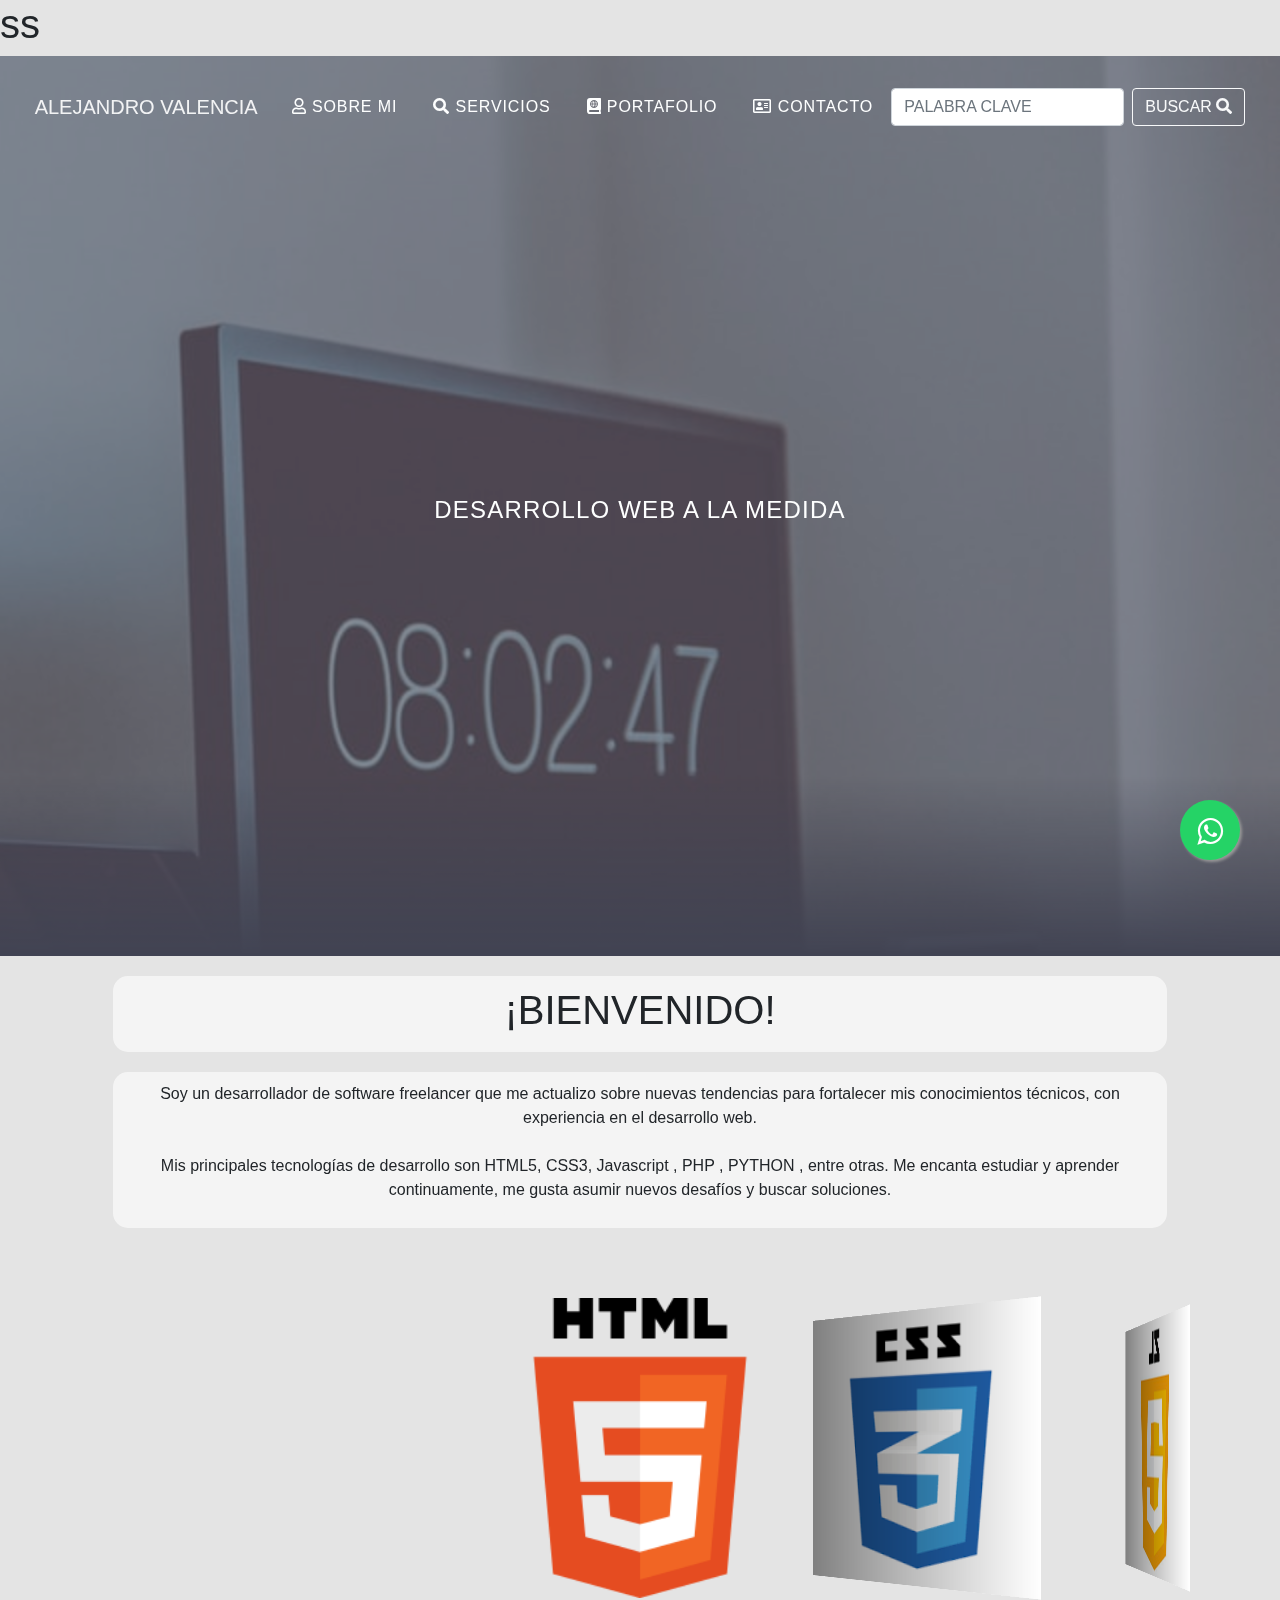
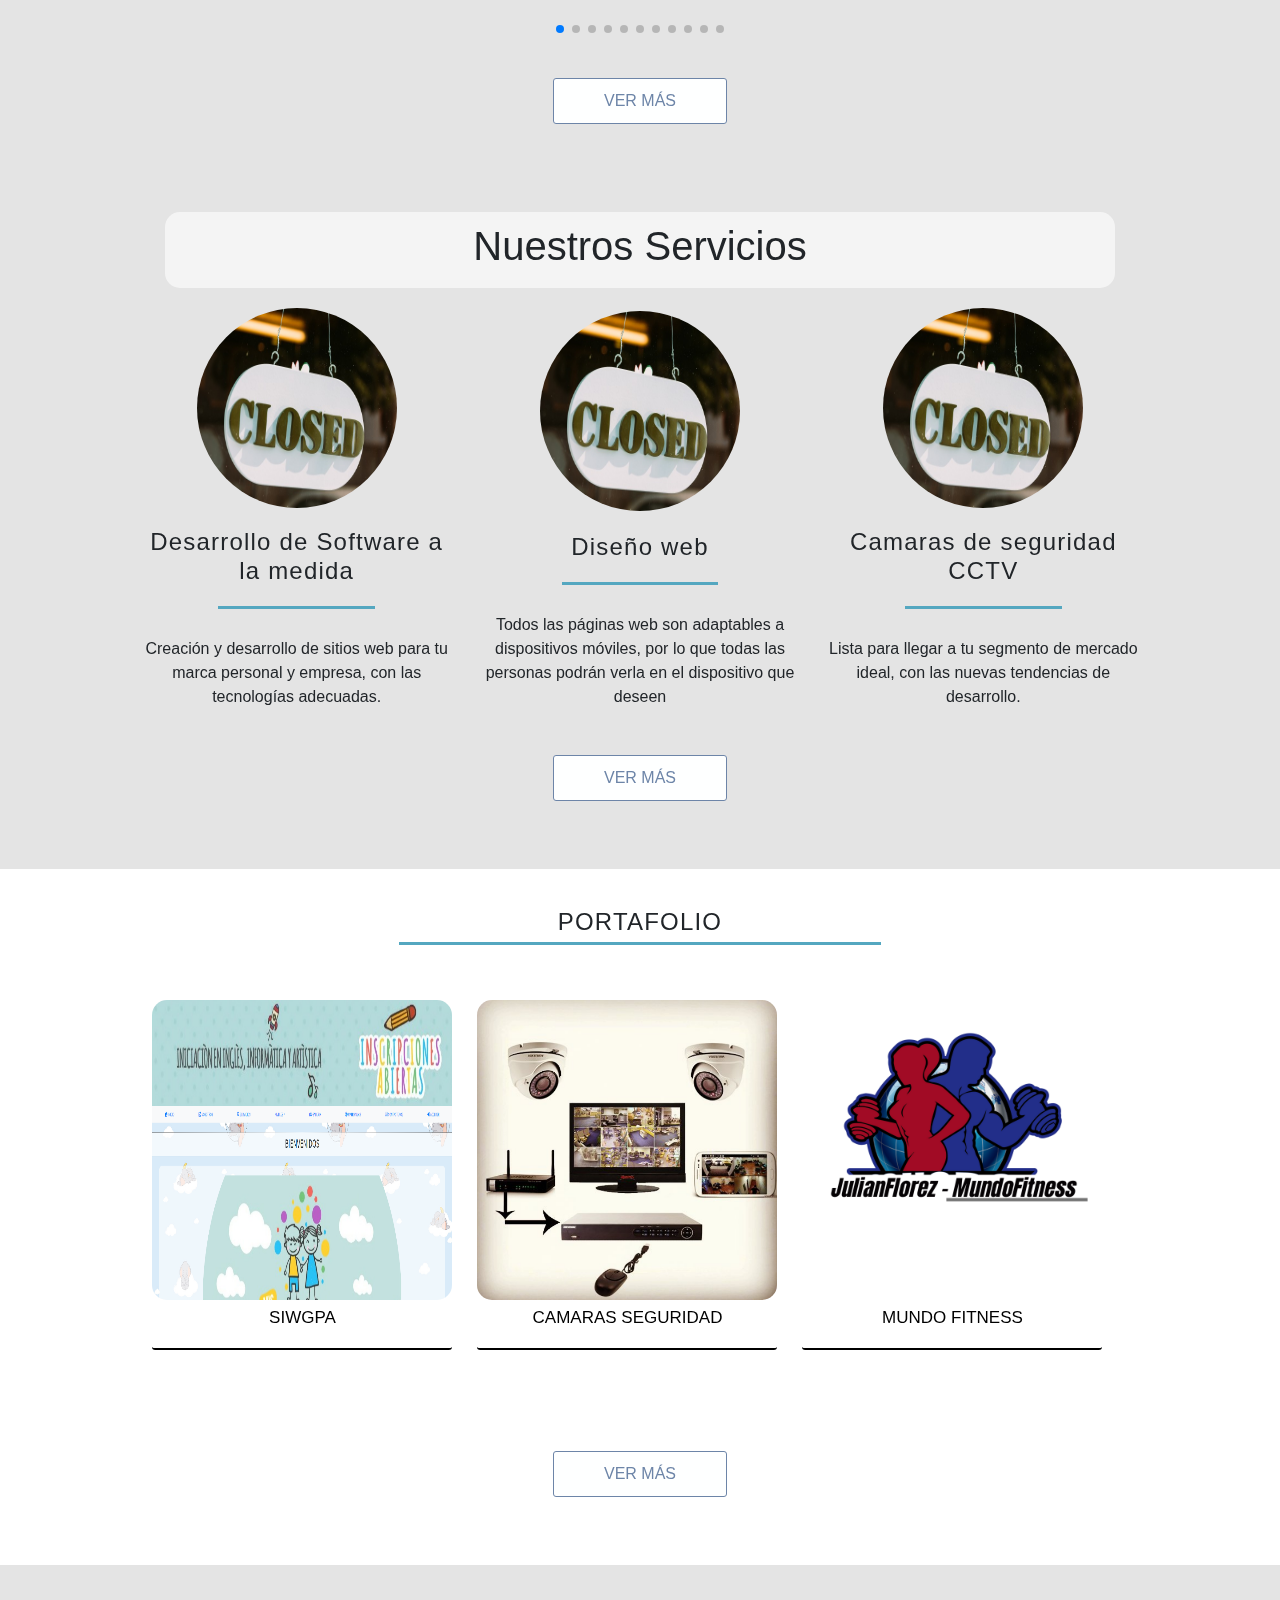
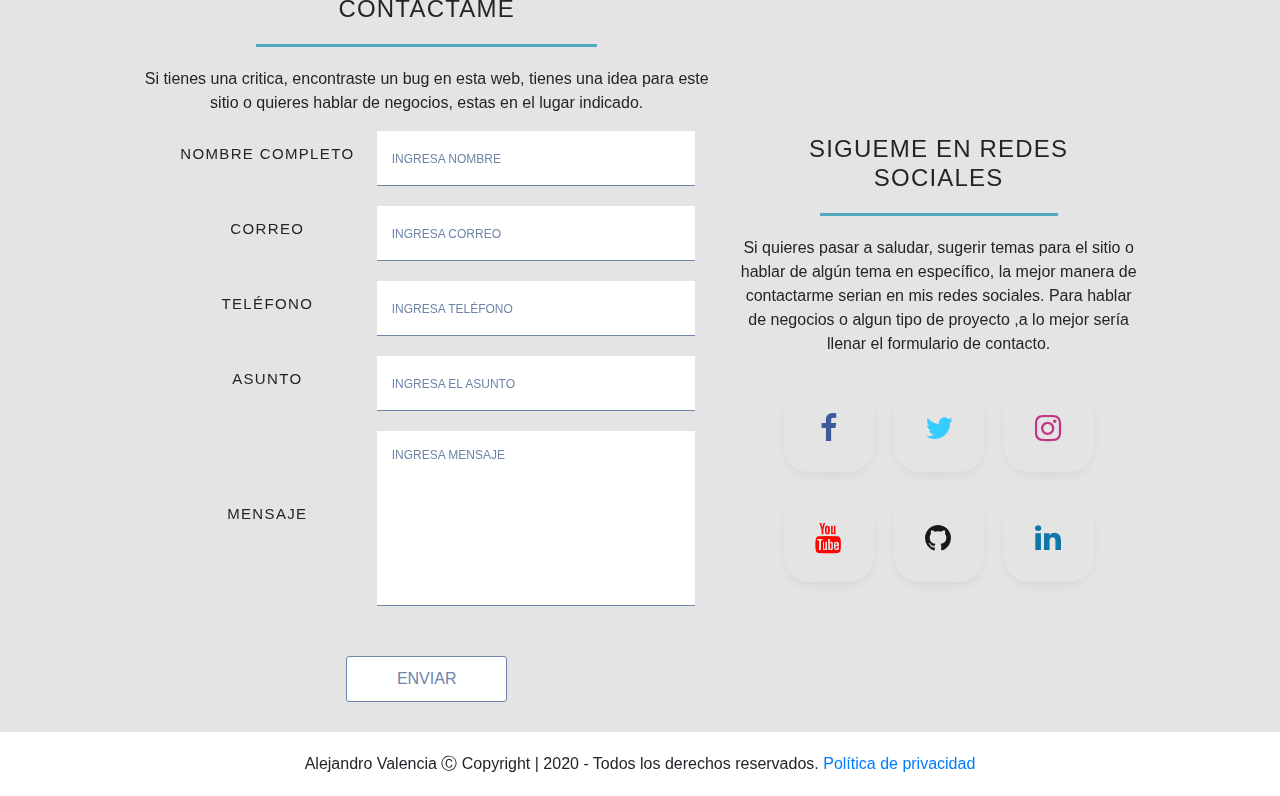
==== commit 4ed5b758: "arreglo" ====
--- a/index.html
+++ b/index.html
@@ -1,112 +1,160 @@
 <!DOCTYPE html>
 <html>
 
-  <head>
-
-    <meta charset="UTF-8">
-    <meta name="viewport" content="width=device-width, initial-scale=1.0">
-    <title> ALEJANDRO VALENCIA </title>
-
-    <!-- HOJAS DE ESTILO -->
-   
-    <link rel="stylesheet" type="text/css" href="estilos/css/sobremi.css">  
-    <link rel="stylesheet" type="text/css" href="estilos/css/servicios.css">
-    <link rel="stylesheet" type="text/css" href="estilos/css/portafolio.css">
-    <link rel="stylesheet" type="text/css" href="estilos/css/contacto.css">
-    <link rel="stylesheet" type="text/css" href="estilos/css/footer.css">
-    <link rel="stylesheet" type="text/css" href="estilos/bootstrap/css/bootstrap.min.css">
-    <link rel="stylesheet" type="text/css" href="estilos/fontawesome/css/all.css">
-
-    <!--libreria animate css-->
-    <link rel="stylesheet" href="https://cdnjs.cloudflare.com/ajax/libs/animate.css/4.1.1/animate.min.css"/>
-    
-    <!-- PARA VER EL BOTON WPP -->
-    <link rel="stylesheet" href="https://maxcdn.bootstrapcdn.com/font-awesome/4.5.0/css/font-awesome.min.css">
-    <!-- PARA EL SWIPER -->
-    <link rel="stylesheet" href="https://unpkg.com/swiper/swiper-bundle.min.css">
-    <link rel="stylesheet" type="text/css" href="estilos/css/estilos.css">
-
-  </head>
-
-  <body>
-    
-    <section class="contecInicio">
-      <div class="nav">
-        <nav class="navbar navbar-expand-lg navbar-light bg-light">
-          <button class="navbar-toggler" type="button" data-toggle="collapse" data-target="#navbarTogglerDemo03" aria-controls="navbarTogglerDemo03" aria-expanded="false" aria-label="Toggle navigation">
-            <span class="navbar-toggler-icon"></span>
-          </button>
-          <a class="navbar-brand" href="index.html">ALEJANDRO VALENCIA</a>
-          <div class="collapse navbar-collapse" id="navbarTogglerDemo03">
-            <ul class="navbar-nav mr-auto mt-2 mt-lg-0">
-              <li class="nav-item">
-                  <a class="nav-link" href="sobrenos.html"><i class="far fa-user"></i> sobre mi </a>
-              </li>
-
-              <li class="nav-item">
-                  <a class="nav-link" href="servicios.html"><i class="fas fa-search"></i> Servicios </a>
-              </li>
-
-              <li class="nav-item">
-                  <a class="nav-link" href="portafolio.html"><i class="fas fa-atlas"></i> Portafolio </a>
-              </li>
-              
-              <li class="nav-item">
-                  <a class="nav-link" href="#contacto" ><i class="far fa-address-card"></i> Contacto</a>
-              </li>
-            </ul>
-            <form class="form-inline my-2 my-lg-0">
-              <input class="form-control mr-sm-2" type="buscar" placeholder="PALABRA CLAVE" aria-label="Search">
-              <button class="btn btn-outline-light my-2 my-sm-0" type="submit">BUSCAR <i class="fas fa-search"></i></button>
-            </form>
-          </div>
-        </nav>
-      </div>
-
-      <div class="photo-text">
-        <h4 data-ix="skype" class="animate__animated animate__rotateIn">DESARROLLO WEB A LA MEDIDA </h4>
-        <p  style="text-align: center;">
-          
-        </p>
-      </div>
-      <div class="overlay"></div>
-    </section>
-
-    
-    <section class="container">
-      
+<head>
+
+  <meta charset="UTF-8">
+  <meta name="viewport" content="width=device-width, initial-scale=1.0">
+  <title> ALEJANDRO VALENCIA </title>
+
+  <!-- HOJAS DE ESTILO -->
+
+  <link rel="stylesheet" type="text/css" href="estilos/css/sobremi.css">
+  <link rel="stylesheet" type="text/css" href="estilos/css/servicios.css">
+  <link rel="stylesheet" type="text/css" href="estilos/css/portafolio.css">
+  <link rel="stylesheet" type="text/css" href="estilos/css/contacto.css">
+  <link rel="stylesheet" type="text/css" href="estilos/css/footer.css">
+  <link rel="stylesheet" type="text/css" href="estilos/bootstrap/css/bootstrap.min.css">
+  <link rel="stylesheet" type="text/css" href="estilos/fontawesome/css/all.css">
+
+  <!--libreria animate css-->
+  <link rel="stylesheet" href="https://cdnjs.cloudflare.com/ajax/libs/animate.css/4.1.1/animate.min.css" />
+
+  <!-- PARA VER EL BOTON WPP -->
+  <link rel="stylesheet" href="https://maxcdn.bootstrapcdn.com/font-awesome/4.5.0/css/font-awesome.min.css">
+  <!-- PARA EL SWIPER -->
+  <link rel="stylesheet" href="https://unpkg.com/swiper/swiper-bundle.min.css">
+  <link rel="stylesheet" type="text/css" href="estilos/css/estilos.css">
+
+</head>
+
+<body>
+  <h1>ss</h1>
+
+  <section class="contecInicio">
+    <div class="nav">
+      <nav class="navbar navbar-expand-lg navbar-light bg-light">
+        <button class="navbar-toggler" type="button" data-toggle="collapse" data-target="#navbarTogglerDemo03"
+          aria-controls="navbarTogglerDemo03" aria-expanded="false" aria-label="Toggle navigation">
+          <span class="navbar-toggler-icon"></span>
+        </button>
+        <a class="navbar-brand" href="index.html">ALEJANDRO VALENCIA</a>
+        <div class="collapse navbar-collapse" id="navbarTogglerDemo03">
+          <ul class="navbar-nav mr-auto mt-2 mt-lg-0">
+            <li class="nav-item">
+              <a class="nav-link" href="sobrenos.html"><i class="far fa-user"></i> sobre mi </a>
+            </li>
+
+            <li class="nav-item">
+              <a class="nav-link" href="servicios.html"><i class="fas fa-search"></i> Servicios </a>
+            </li>
+
+            <li class="nav-item">
+              <a class="nav-link" href="portafolio.html"><i class="fas fa-atlas"></i> Portafolio </a>
+            </li>
+
+            <li class="nav-item">
+              <a class="nav-link" href="#contacto"><i class="far fa-address-card"></i> Contacto</a>
+            </li>
+          </ul>
+          <form class="form-inline my-2 my-lg-0">
+            <input class="form-control mr-sm-2" type="buscar" placeholder="PALABRA CLAVE" aria-label="Search">
+            <button class="btn btn-outline-light my-2 my-sm-0" type="submit">BUSCAR <i
+                class="fas fa-search"></i></button>
+          </form>
+        </div>
+      </nav>
+    </div>
+
+    <div class="photo-text">
+      <h4 data-ix="skype" class="animate__animated animate__rotateIn">DESARROLLO WEB A LA MEDIDA </h4>
+      <p style="text-align: center;">
+
+      </p>
+    </div>
+    <div class="overlay"></div>
+  </section>
+
+
+  <section class="container">
+
+    <div class="main-publico">
+      <h1 class="texto-centrar">¡BIENVENIDO!</h1>
+    </div>
+    <div class="main-publico">
+      <p class="texto-centrar">
+        Soy un desarrollador de software freelancer que me actualizo sobre nuevas tendencias para fortalecer mis
+        conocimientos técnicos,
+        con experiencia en el desarrollo web. </br><br>
+        Mis principales tecnologías de desarrollo son HTML5, CSS3, Javascript , PHP , PYTHON , entre otras.
+        Me encanta estudiar y aprender continuamente, me gusta asumir nuevos desafíos y buscar soluciones.
+      </p>
+
+    </div>
+
+
+    <!-- Swiper -->
+    <div class="swiper-container">
+      <div class="swiper-wrapper">
+        <div class="swiper-slide" style="background-image:url(./estilos/img/HTML5.png)"></div>
+        <div class="swiper-slide" style="background-image:url(./estilos/img/Logocss.png)"></div>
+        <div class="swiper-slide" style="background-image:url(./estilos/img/Logojs.png)"></div>
+        <div class="swiper-slide" style="background-image:url(./estilos/img/Logobootstrap.jpg)"></div>
+        <div class="swiper-slide" style="background-image:url(./estilos/img/java.png)"></div>
+        <div class="swiper-slide" style="background-image:url(./estilos/img/php.png)"></div>
+        <div class="swiper-slide" style="background-image:url(./estilos/img/laravel-logo.jpg)"></div>
+        <div class="swiper-slide" style="background-image:url(./estilos/img/python.png)"></div>
+        <div class="swiper-slide" style="background-image:url(./estilos/img/django.png)"></div>
+        <div class="swiper-slide" style="background-image:url(./estilos/img/logogit.png)"></div>
+        <div class="swiper-slide" style="background-image:url(./estilos/img/GitHub-Logo.jpg)"></div>
+      </div>
+      <!-- Add Pagination -->
+      <div class="swiper-pagination"></div>
+    </div>
+
+    <div class="tituLo">
+      <ul class="flex-outer">
+        <li class="centrar-boto">
+          <a type="submit" class="boton" href="sobrenos.html">Ver más</a>
+        </li>
+      </ul>
+    </div>
+
+  </section>
+
+  <section class="servicios">
+    <div class="contenedor">
+
       <div class="main-publico">
-        <h1 class="texto-centrar">¡BIENVENIDO!</h1>
-      </div>
-      <div class="main-publico">
-        <p class="texto-centrar">
-          Soy un desarrollador de software freelancer que me actualizo sobre nuevas tendencias para fortalecer mis conocimientos técnicos,
-          con experiencia en el desarrollo web. </br><br>
-          Mis principales tecnologías de desarrollo son HTML5, CSS3, Javascript , PHP , PYTHON , entre otras. 
-          Me encanta estudiar y aprender continuamente, me gusta asumir nuevos desafíos y buscar soluciones. 
-        </p>
-  
-      </div>
-      
-      
-      <!-- Swiper -->
-      <div class="swiper-container">
-        <div class="swiper-wrapper">
-          <div class="swiper-slide" style="background-image:url(./estilos/img/HTML5.png)"></div>
-          <div class="swiper-slide" style="background-image:url(./estilos/img/Logocss.png)"></div>
-          <div class="swiper-slide" style="background-image:url(./estilos/img/Logojs.png)"></div>
-          <div class="swiper-slide" style="background-image:url(./estilos/img/Logobootstrap.jpg)"></div>
-          <div class="swiper-slide" style="background-image:url(./estilos/img/java.png)"></div>
-          <div class="swiper-slide" style="background-image:url(./estilos/img/php.png)"></div>
-          <div class="swiper-slide" style="background-image:url(./estilos/img/laravel-logo.jpg)"></div>
-          <div class="swiper-slide" style="background-image:url(./estilos/img/python.png)"></div>
-          <div class="swiper-slide" style="background-image:url(./estilos/img/django.png)"></div>
-          <div class="swiper-slide" style="background-image:url(./estilos/img/logogit.png)"></div>
-          <div class="swiper-slide" style="background-image:url(./estilos/img/GitHub-Logo.jpg)"></div>
-        </div>
-        <!-- Add Pagination -->
-        <div class="swiper-pagination"></div>
-      </div>
+        <h1 class="texto-centrar">Nuestros Servicios</h1>
+      </div>
+
+
+
+      <div class="row">
+
+        <div class="col-xs-12 col-sm-6 col-md-4 centro">
+          <img src="estilos/img/servicio.jpg" alt="logo-python" class="img-servicio" />
+          <h4>Desarrollo de Software a la medida</h4>
+          <p>Creación y desarrollo de sitios web para tu marca personal y empresa, con las tecnologías
+            adecuadas.</p>
+        </div>
+
+        <div class="col-xs-12 col-sm-6 col-md-4 centro">
+          <img src="estilos/img/servicio.jpg" alt="logo-python" class="img-servicio" />
+          <h4>Diseño web</h4>
+          <p>Todos las páginas web son adaptables a dispositivos móviles, por lo que todas las personas
+            podrán verla en el dispositivo que deseen</p>
+        </div>
+
+        <div class="col-xs-12 col-sm-12 col-md-4 centro">
+          <img src="estilos/img/servicio.jpg" alt="logo-python" class="img-servicio" />
+          <h4>Camaras de seguridad CCTV</h4>
+          <p>Lista para llegar a tu segmento de mercado ideal, con las nuevas tendencias de desarrollo.</p>
+        </div>
+
+      </div>
+
 
       <div class="tituLo">
         <ul class="flex-outer">
@@ -115,200 +163,162 @@
           </li>
         </ul>
       </div>
-  
-    </section>
-    
-    <section class="servicios">
-      <div class="contenedor">
-
-        <div class="main-publico">
-          <h1 class="texto-centrar">Nuestros Servicios</h1>
-        </div>
-
-        
-        
-        <div class="row">
-
-          <div class="col-xs-12 col-sm-6 col-md-4 centro">
-            <img src="estilos/img/servicio.jpg" alt="logo-python" class="img-servicio"/>
-            <h4>Desarrollo de Software a la medida</h4>
-            <p>Creación y desarrollo de sitios web para tu marca personal y empresa, con las tecnologías
-            adecuadas.</p>
-          </div>
-
-          <div class="col-xs-12 col-sm-6 col-md-4 centro">
-            <img src="estilos/img/servicio.jpg" alt="logo-python" class="img-servicio" />
-            <h4>Diseño web</h4>
-            <p>Todos las páginas web son adaptables a dispositivos móviles, por lo que todas las personas
-              podrán verla en el dispositivo que deseen</p>
-          </div>
-
-          <div class="col-xs-12 col-sm-12 col-md-4 centro">
-            <img src="estilos/img/servicio.jpg" alt="logo-python" class="img-servicio" />
-            <h4>Camaras de seguridad CCTV</h4>
-            <p>Lista para llegar a tu segmento de mercado ideal, con las nuevas tendencias de desarrollo.</p>
-          </div>  
-
-        </div> 
-
-      
-        <div class="tituLo">
-          <ul class="flex-outer">
-            <li class="centrar-boto">
-              <a type="submit" class="boton" href="sobrenos.html">Ver más</a>
-            </li>
-          </ul>
-        </div>
-      </div>
-    </section>
-
-    <section class="portafolio">
-    
-      
-      <h4>PORTAFOLIO</h4>
-
-      <div class="main-publico" >
-        <div class="albunes">
-          <ul class="list-albunes">
-            <li>
-              <a href="http://s1.cetiia.co/" target="_blank">
-                <!-- <a href="./commercekickstart/" target="_blank"> -->
-                <div class="container-albun portafolio-item">
-                    <!-- image_tag("nmn.jpg", :alt => "PORTADA ALBÚN", :class => 'image') %>-->
-                    <img src="estilos/img/portada.png" alt="img SIWGPA" class="portafolio-img" />
-                    <div class="info-albun">
-                      <h2 class="nombre-albun">SIWGPA</h2>
-                    </div>
+    </div>
+  </section>
+
+  <section class="portafolio">
+
+
+    <h4>PORTAFOLIO</h4>
+
+    <div class="main-publico">
+      <div class="albunes">
+        <ul class="list-albunes">
+          <li>
+            <a href="http://s1.cetiia.co/" target="_blank">
+              <!-- <a href="./commercekickstart/" target="_blank"> -->
+              <div class="container-albun portafolio-item">
+                <!-- image_tag("nmn.jpg", :alt => "PORTADA ALBÚN", :class => 'image') %>-->
+                <img src="estilos/img/portada.png" alt="img SIWGPA" class="portafolio-img" />
+                <div class="info-albun">
+                  <h2 class="nombre-albun">SIWGPA</h2>
                 </div>
-              </a>
-            </li>
-            <li>
-              <a href="http://s2.cetiia.co/" target="_blank">
-                <!-- <a href="./juanproject/" target="_blank"> -->
-                <div class="container-albun portafolio-item">
-                    <!-- image_tag("nmn.jpg", :alt => "PORTADA ALBÚN", :class => 'image') %>-->
-                    <img src="estilos/img/02.PNG" alt="img Camaras Seguridad" class="portafolio-img" />
-                    <div class="info-albun">
-                      <h2 class="nombre-albun">CAMARAS SEGURIDAD</h2>
-                    </div>
+              </div>
+            </a>
+          </li>
+          <li>
+            <a href="http://s2.cetiia.co/" target="_blank">
+              <!-- <a href="./juanproject/" target="_blank"> -->
+              <div class="container-albun portafolio-item">
+                <!-- image_tag("nmn.jpg", :alt => "PORTADA ALBÚN", :class => 'image') %>-->
+                <img src="estilos/img/02.PNG" alt="img Camaras Seguridad" class="portafolio-img" />
+                <div class="info-albun">
+                  <h2 class="nombre-albun">CAMARAS SEGURIDAD</h2>
                 </div>
-              </a>
-            </li>        
-            <li>
-              <a href="http://s3.cetiia.co/" target="_blank">
-                <!-- <a href="./alejo/" target="_blank"> -->
-                <div class="container-albun portafolio-item">
-                    <!-- image_tag("nmn.jpg", :alt => "PORTADA ALBÚN", :class => 'image') %>-->
-                    <img src="estilos/img/fitnes.png" alt="img Mundo Fitness" class="portafolio-img" />
-                    <div class="info-albun">
-                        <h2 class="nombre-albun">MUNDO FITNESS</h2>
-                    </div>
+              </div>
+            </a>
+          </li>
+          <li>
+            <a href="http://s3.cetiia.co/" target="_blank">
+              <!-- <a href="./alejo/" target="_blank"> -->
+              <div class="container-albun portafolio-item">
+                <!-- image_tag("nmn.jpg", :alt => "PORTADA ALBÚN", :class => 'image') %>-->
+                <img src="estilos/img/fitnes.png" alt="img Mundo Fitness" class="portafolio-img" />
+                <div class="info-albun">
+                  <h2 class="nombre-albun">MUNDO FITNESS</h2>
                 </div>
-              </a>
-            </li>
-          </ul>
-        </div>
-      </div>
-      
-      <div class="tituLo">
-        <ul class="flex-outer">
-          <li class="centrar-boto">
-            <a type="submit" class="boton" href="portafolio.html">Ver más</a>
+              </div>
+            </a>
           </li>
         </ul>
       </div>
-
-    </section>
-
-    <div class="footer" id="contacto">
-      
-      <div class="row">
-        <div class="col-xs-12 col-sm-7 col-md-7 centro">
-          
-          <div class="tituLo">
-            <h4 data-ix="slowfade-scroll-bigs">CONTACTAME</h4>
-          </div>
-          
-          <div class="tituLo">
-            <p>Si tienes una critica, encontraste un bug en esta web, tienes una idea para este sitio o quieres hablar de negocios,
-              estas en el lugar indicado.</p>
-          </div>
-        
-          <div class="container">
-            <form action="correos.php" method="POST">
-              <ul class="flex-outer">
-                <li>
-                  <label for="nombre"><strong>Nombre Completo</strong></label>
-                  <input type="text" name="nombre" placeholder="Ingresa Nombre" class="rect" required>
-                </li>
-                <li>
-                  <label for="correo"><strong>Correo</strong></label>
-                  <input type="email" name="email" placeholder="Ingresa Correo" class="rect" required>
-                </li>
-                <li>
-                  <label for="fono"><strong>Teléfono </strong></label>
-                  <input type="text" name="telefono" placeholder="Ingresa Teléfono" class="rect" required>
-                </li>
-                <li>
-                  <label for="asunto"><strong>asunto </strong></label>
-                  <input rows="6" name="asunto" class="rect" placeholder="Ingresa el Asunto" required>
-                </li>
-                <li>
-                  <label for="mensaje"><strong>mensaje </strong></label>
-                  <textarea rows="6" name="mensaje" class="rect" placeholder="Ingresa Mensaje" required></textarea>
-                </li>
-                <li class="centrar-boto">
-                  <button type="submit" class="boton">Enviar</button>
-                </li>
-              </ul>
-            </form>
-          </div>
-
-        </div>
-        <div class="col-xs-12 col-sm-5 col-md-5 centro">
-
-          <div class="tituLo">
-            <h4>SIGUEME EN REDES SOCIALES</h4>
-          </div>
-
-          <div class="tituLo">
-            <p>Si quieres pasar a saludar, sugerir temas para el sitio o hablar de algún tema en específico,
-              la mejor manera de contactarme serian en mis redes sociales.
-              Para hablar de negocios o algun tipo de proyecto ,a lo mejor sería llenar el formulario de contacto.</p>
-          </div>
-          
-          <div class="social-btns">
-            <a class="btn facebook" href="https://www.facebook.com/stiven.valenciacorrea" target="_blank"><i class="fa fa-facebook"></i></a>
-            <a class="btn twitter" href="https://twitter.com/vc_stiven" target="_blank"><i class="fa fa-twitter"></i></a>
-            <a class="btn instagram" href="https://www.instagram.com/alejovalencia01" target="_blank"><i class="fa fa-instagram"></i></a>
-            <a class="btn youtube" href="https://www.youtube.com/channel/UCEOxPpG16FX16NzQnn1wK1A?view_as=subscriber" target="_blank"><i class="fa fa-youtube"></i></a>
-            <a class="btn github" href="https://github.com/alejo022" target="_blank"><i class="fa fa-github"></i></a>
-            <a class="btn linkedin" href="https://www.linkedin.com/in/alejandro-valencia-360410129" target="_blank"><i class="fa fa-linkedin"></i></a>
-          </div>
-
-        </div>
-      </div>
-     
-    </div>
-    
-
-    <a href="https://wa.link/uc47rr" class="float" target="_blank">
-      <i class="fa fa-whatsapp my-float"></i>
-    </a>
-
-    <footer>
-      <span class="footer__text">Alejandro Valencia Ⓒ Copyright | 2020 - Todos los derechos reservados.</span>
-      <a href="#" class="footer__link">Política de privacidad</a>
-    </footer>
-    
-    <script src="estilos/js/jquery-3.4.1.min.js"></script>
-    <script type="text/javascript" src="estilos/js/popper.min.js"></script>
-    <script src="estilos/bootstrap/js/bootstrap.min.js"></script>
-    
-    <!--  NO DEJA VER BOTON WPP  <script defer src="estilos/fontawesome/js/all.js"></script>-->
-
-    <script src="https://unpkg.com/swiper/swiper-bundle.min.js"></script>
-    <script src="estilos/js/landing.js"></script>
-    
-  </body>
-</html>
+    </div>
+
+    <div class="tituLo">
+      <ul class="flex-outer">
+        <li class="centrar-boto">
+          <a type="submit" class="boton" href="portafolio.html">Ver más</a>
+        </li>
+      </ul>
+    </div>
+
+  </section>
+
+  <div class="footer" id="contacto">
+
+    <div class="row">
+      <div class="col-xs-12 col-sm-7 col-md-7 centro">
+
+        <div class="tituLo">
+          <h4 data-ix="slowfade-scroll-bigs">CONTACTAME</h4>
+        </div>
+
+        <div class="tituLo">
+          <p>Si tienes una critica, encontraste un bug en esta web, tienes una idea para este sitio o quieres hablar de
+            negocios,
+            estas en el lugar indicado.</p>
+        </div>
+
+        <div class="container">
+          <form action="correos.php" method="POST">
+            <ul class="flex-outer">
+              <li>
+                <label for="nombre"><strong>Nombre Completo</strong></label>
+                <input type="text" name="nombre" placeholder="Ingresa Nombre" class="rect" required>
+              </li>
+              <li>
+                <label for="correo"><strong>Correo</strong></label>
+                <input type="email" name="email" placeholder="Ingresa Correo" class="rect" required>
+              </li>
+              <li>
+                <label for="fono"><strong>Teléfono </strong></label>
+                <input type="text" name="telefono" placeholder="Ingresa Teléfono" class="rect" required>
+              </li>
+              <li>
+                <label for="asunto"><strong>asunto </strong></label>
+                <input rows="6" name="asunto" class="rect" placeholder="Ingresa el Asunto" required>
+              </li>
+              <li>
+                <label for="mensaje"><strong>mensaje </strong></label>
+                <textarea rows="6" name="mensaje" class="rect" placeholder="Ingresa Mensaje" required></textarea>
+              </li>
+              <li class="centrar-boto">
+                <button type="submit" class="boton">Enviar</button>
+              </li>
+            </ul>
+          </form>
+        </div>
+
+      </div>
+      <div class="col-xs-12 col-sm-5 col-md-5 centro">
+
+        <div class="tituLo">
+          <h4>SIGUEME EN REDES SOCIALES</h4>
+        </div>
+
+        <div class="tituLo">
+          <p>Si quieres pasar a saludar, sugerir temas para el sitio o hablar de algún tema en específico,
+            la mejor manera de contactarme serian en mis redes sociales.
+            Para hablar de negocios o algun tipo de proyecto ,a lo mejor sería llenar el formulario de contacto.</p>
+        </div>
+
+        <div class="social-btns">
+          <a class="btn facebook" href="https://www.facebook.com/stiven.valenciacorrea" target="_blank"><i
+              class="fa fa-facebook"></i></a>
+          <a class="btn twitter" href="https://twitter.com/vc_stiven" target="_blank"><i class="fa fa-twitter"></i></a>
+          <a class="btn instagram" href="https://www.instagram.com/alejovalencia01" target="_blank"><i
+              class="fa fa-instagram"></i></a>
+          <a class="btn youtube" href="https://www.youtube.com/channel/UCEOxPpG16FX16NzQnn1wK1A?view_as=subscriber"
+            target="_blank"><i class="fa fa-youtube"></i></a>
+          <a class="btn github" href="https://github.com/alejo022" target="_blank"><i class="fa fa-github"></i></a>
+          <a class="btn linkedin" href="https://www.linkedin.com/in/alejandro-valencia-360410129" target="_blank"><i
+              class="fa fa-linkedin"></i></a>
+        </div>
+
+      </div>
+    </div>
+
+  </div>
+
+
+  <a href="https://wa.link/uc47rr" class="float" target="_blank">
+    <i class="fa fa-whatsapp my-float"></i>
+  </a>
+
+  <footer>
+    <span class="footer__text">Alejandro Valencia Ⓒ Copyright | 2020 - Todos los derechos reservados.</span>
+    <a href="#" class="footer__link">Política de privacidad</a>
+  </footer>
+
+  <script src="estilos/js/jquery-3.4.1.min.js"></script>
+  <script type="text/javascript" src="estilos/js/popper.min.js"></script>
+  <script src="estilos/bootstrap/js/bootstrap.min.js"></script>
+
+  <!--  NO DEJA VER BOTON WPP  <script defer src="estilos/fontawesome/js/all.js"></script>-->
+
+  <script src="https://unpkg.com/swiper/swiper-bundle.min.js"></script>
+  <script src="estilos/js/landing.js"></script>
+
+</body>
+
+</html>